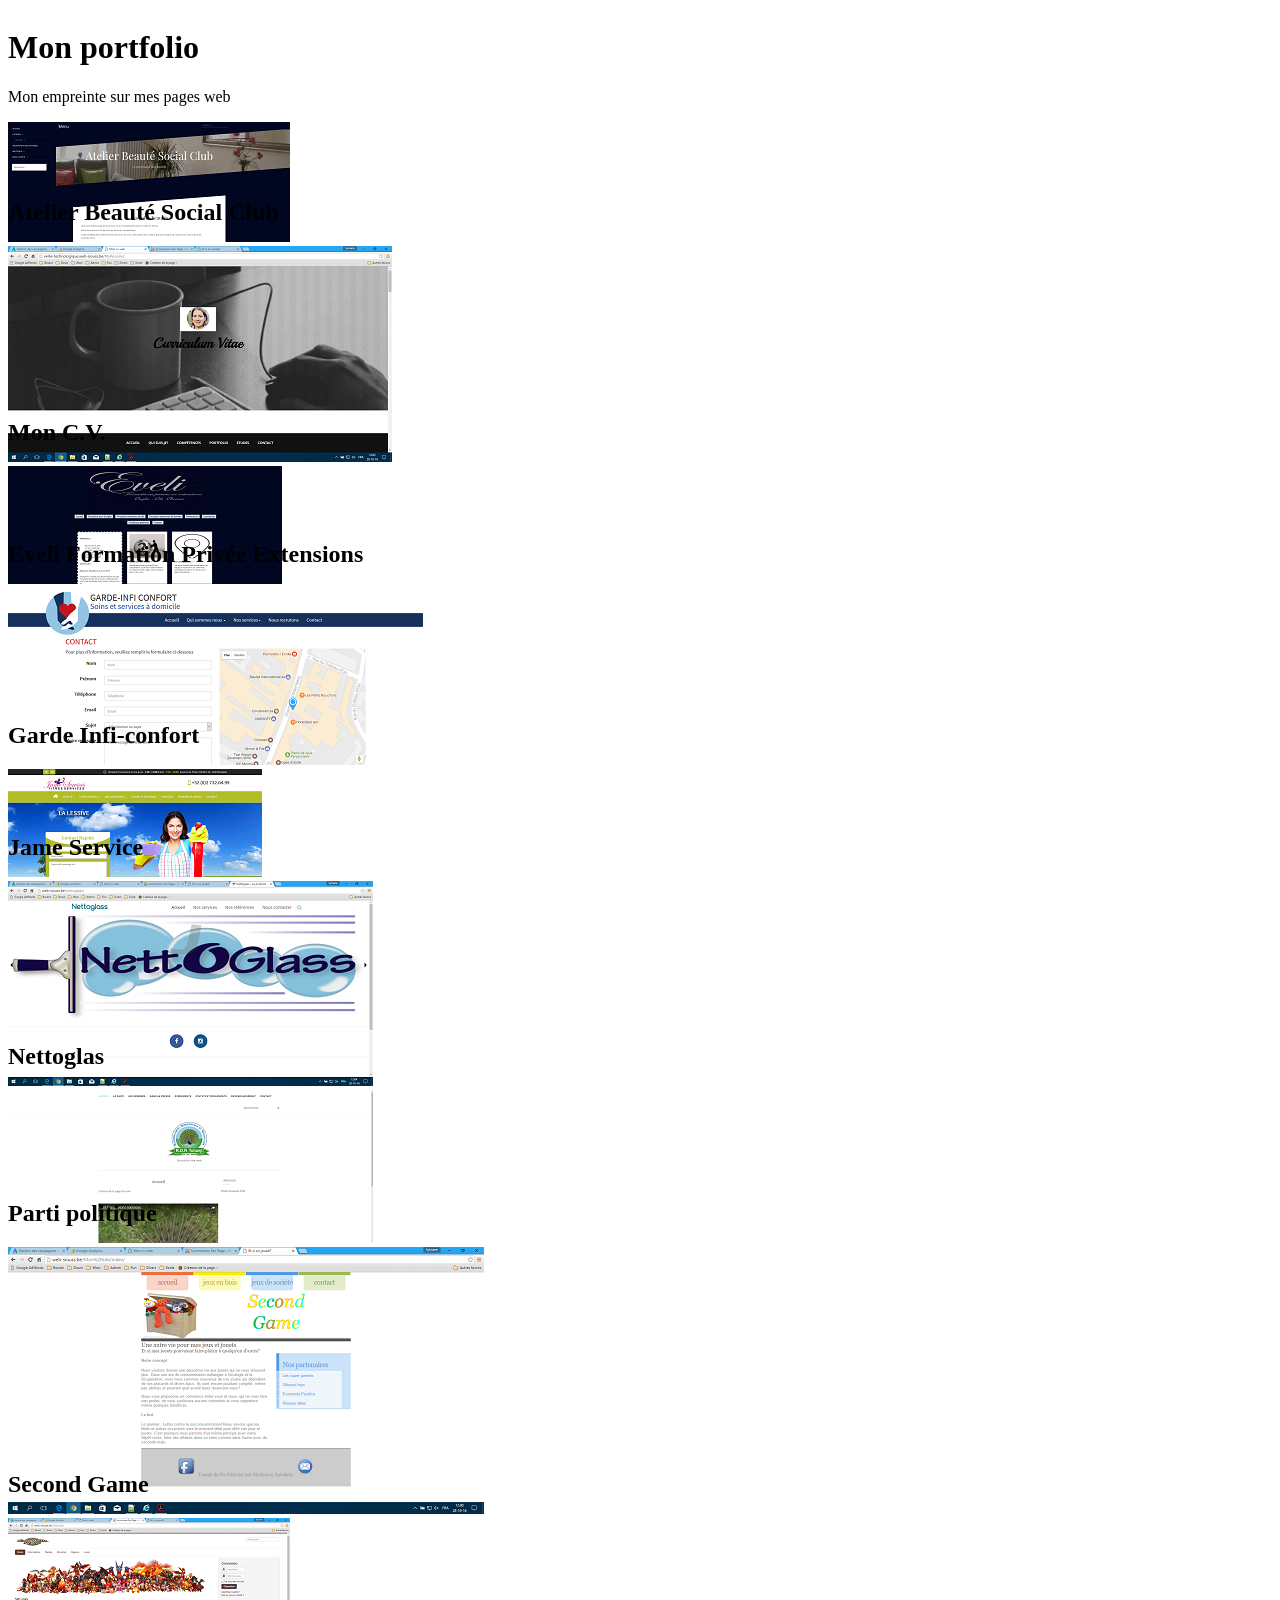
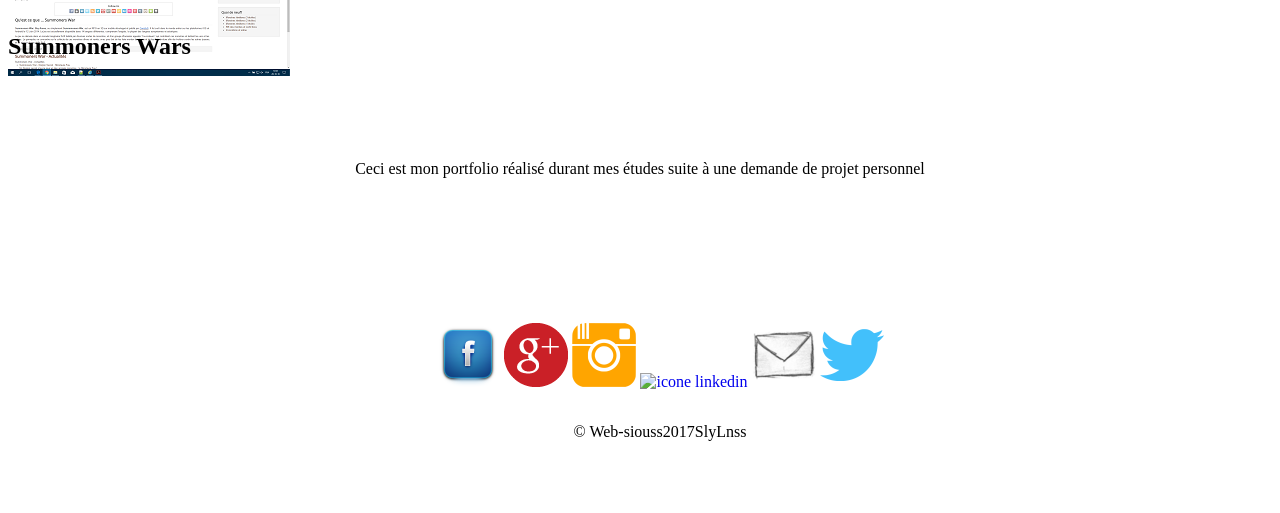
==== portfolio.html @ 4d8e963a "premiere mise a jour" ====
<!DOCTYPE html>
<html>
<head>
	<title>Portfolio</title>
	<meta charset="utf-8" />
	<link rel="stylesheet" href="portfolio.css" />
</head>

<body>
<div class="global">
	<div class="main">
		<h1>Mon portfolio</h1>
		<div class="header">
			<div class="presentation" data-width="400"><p>Mon empreinte sur mes pages web</p></div>
		</div>
		<article class="affiche" data-width="282">
			<h2>Atelier Beauté Social Club</h2>
			<a href="http://web-siouss.be" class="image" target="_blank"><img src="images/absc.png" alt="site absc" /></a>
		</article>
		<article class="affiche" data-width="384">
			<h2>Mon C.V.</h2>
			<a href="http://web-siouss.be" class="image" target="_blank"><img src="images/cv.png" alt="site cv" /></a>
		</article>
		<article class="affiche" data-width="274">
			<h2>Eveli Formation Privée Extensions</h2>
			<a href="http://web-siouss.be" class="image" target="_blank"><img src="images/efpe.png" alt="site efpe" /></a>
		</article>
		<article class="affiche" data-width="415">
			<h2>Garde Infi-confort</h2>
			<a href="http://web-siouss.be" class="image" target="_blank"><img src="images/gic.png" alt="site gic" /></a>
		</article>
		<article class="affiche" data-width="254">
			<h2>Jame Service</h2>
			<a href="http://web-siouss.be" class="image" target="_blank"><img src="images/jame.png" alt="site jame" /></a>
		</article>
		<article class="affiche" data-width="365">
			<h2>Nettoglas</h2>
			<a href="http://web-siouss.be" class="image" target="_blank"><img src="images/netto.png" alt="site netto" /></a>
		</article> 
		<article class="affiche" data-width="282">
			<h2>Parti politique</h2>
			<a href="http://web-siouss.be" class="image" target="_blank"><img src="images/rda.png" alt="site rda" /></a>
		</article>
		<article class="affiche" data-width="384">
			<h2>Second Game</h2>
			<a href="http://web-siouss.be" class="image" target="_blank"><img src="images/second game.png" alt="site second game" /></a>
		</article>
		<article class="affiche" data-width="476">
			<h2>Summoners Wars</h2>
			<a href="http://web-siouss.be" class="image" target="_blank"><img src="images/summoners.png" alt="site summoners" /></a>
		</article>
	</div>
	<div id="footer">
		<div class="résumé">
			<p>Ceci est mon portfolio réalisé durant mes études suite à une demande de projet personnel</p>
		</div>
		<div class="social">
			<ul class="contact">
				<li><a href="www.facebook.com"><img src="images/fb.png" alt="icone facebook"/></a></li>
				<li><a href="www.google.be"><img src="images/gplus.png" alt="icone google plus"/></a></li>
				<li><a href="www.instagram.com"><img src="images/insta.png" alt="icone instagram"/></a></li>
				<li><a href="www.linkedin.com"><img src="images/linkedin.ico" alt="icone linkedin"/></a></li>
				<li><a href="mailto:alonsious01@web-siouss.be"><img src="images/mail.png" alt="icone mail"/></a></li>
				<li><a href="www.twitter.com"><img src="images/twitter.png" alt="icone twitter"/></a></li>
			</ul>
			<ul class="copyright">
				<li>&copy; Web-siouss</li><li>2017</li><li>SlyLnss</li>
			</ul>
		</div>
	</div>
</div>

	<script src="portfolio.js" type="text/javascript"></script>
</body>
</html>
---- portfolio.css ----
.global{
	position: relative;
	z-index:1;
}

.main{
	overflow: hidden;
}

.affiche{
	display:block;
	position: relative;
}

.affiche h2{
	position:absolute;
	bottom: 0;
	left: 0;
	z-index: 2;
	width:100%;
}

.affiche img{
	position:block;
	z-index: 1;
} 

a{
	text-decoration:none;
}

ul li{
	text-decoration:none;
	display:inline-block;
}

#footer {
	padding: 4em 1em;
	text-align: center;
}

#footer .social {
	border-top: solid 1px rgba(255, 255, 255, 0.1);
	margin: 4em 0 0 0;
	padding: 4em 0 0 0;
}

#footer .copyright {
	margin: 2em 0 0 0;
}
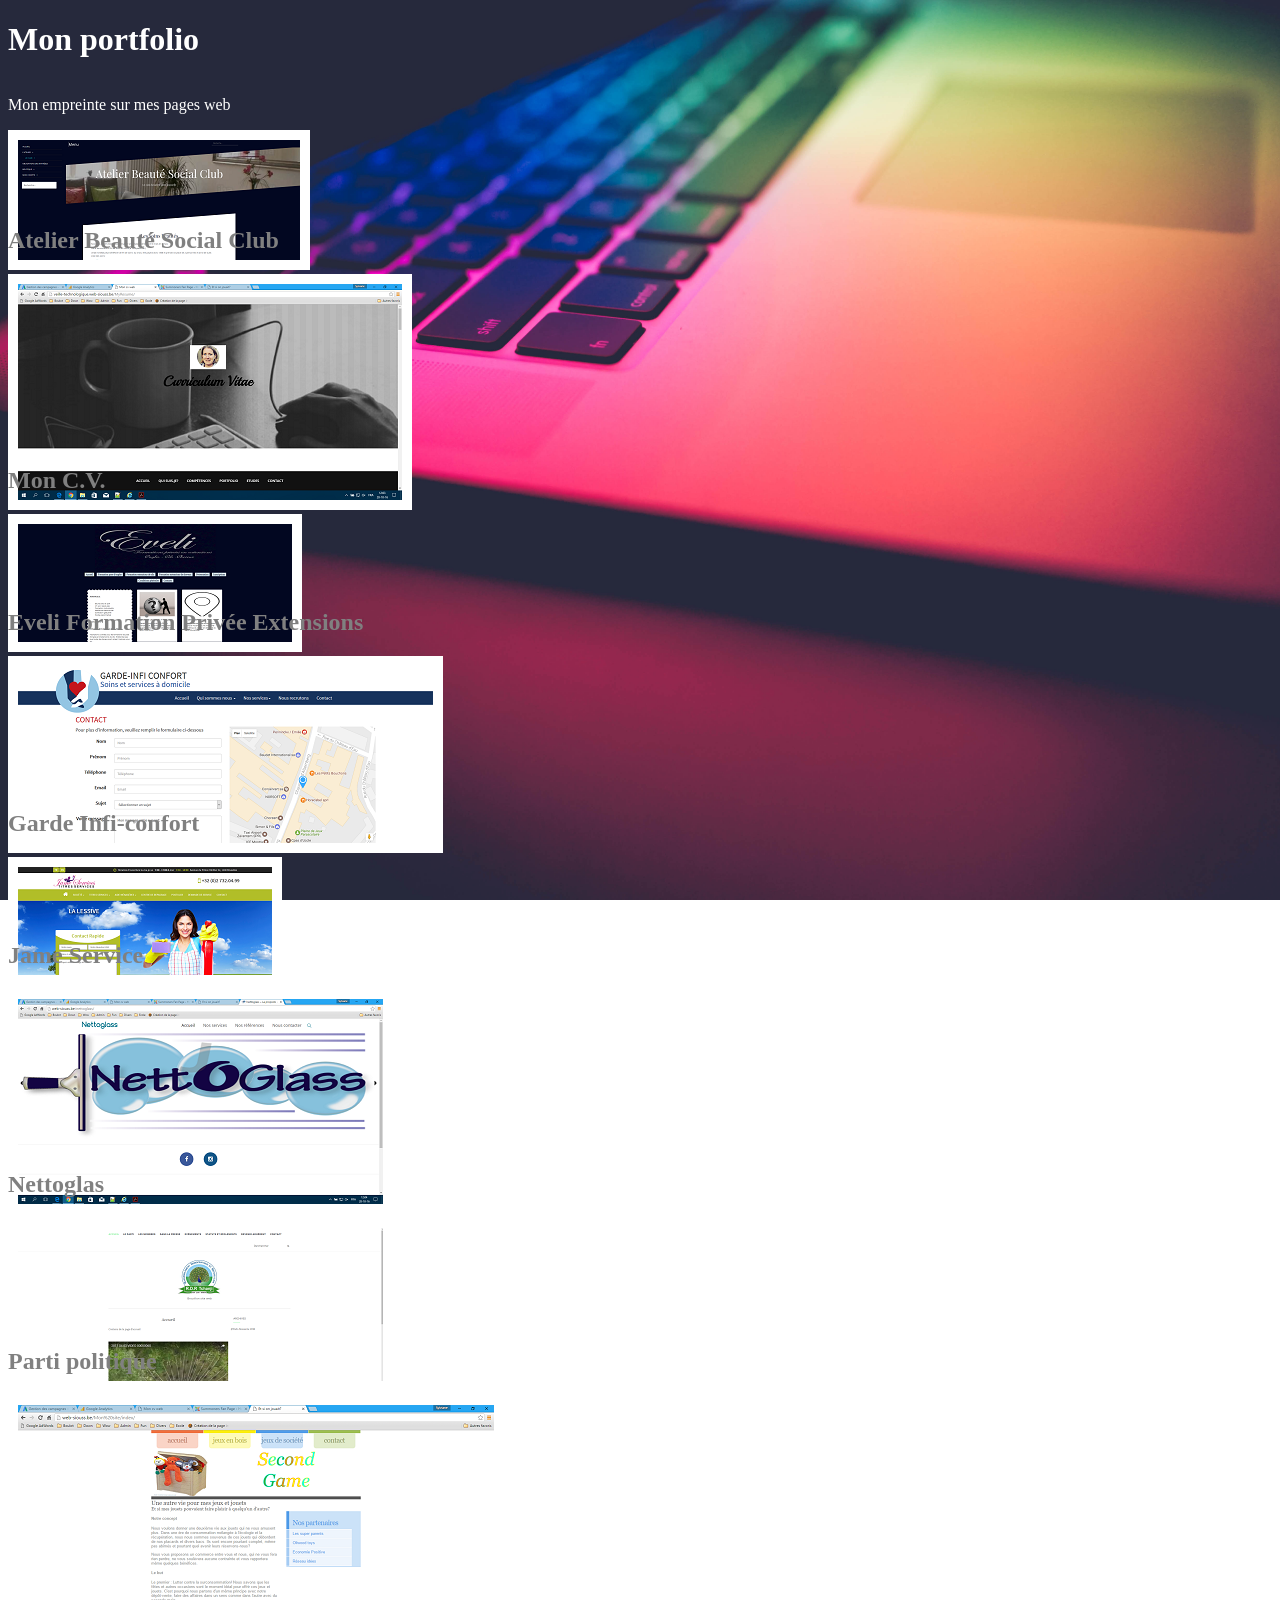
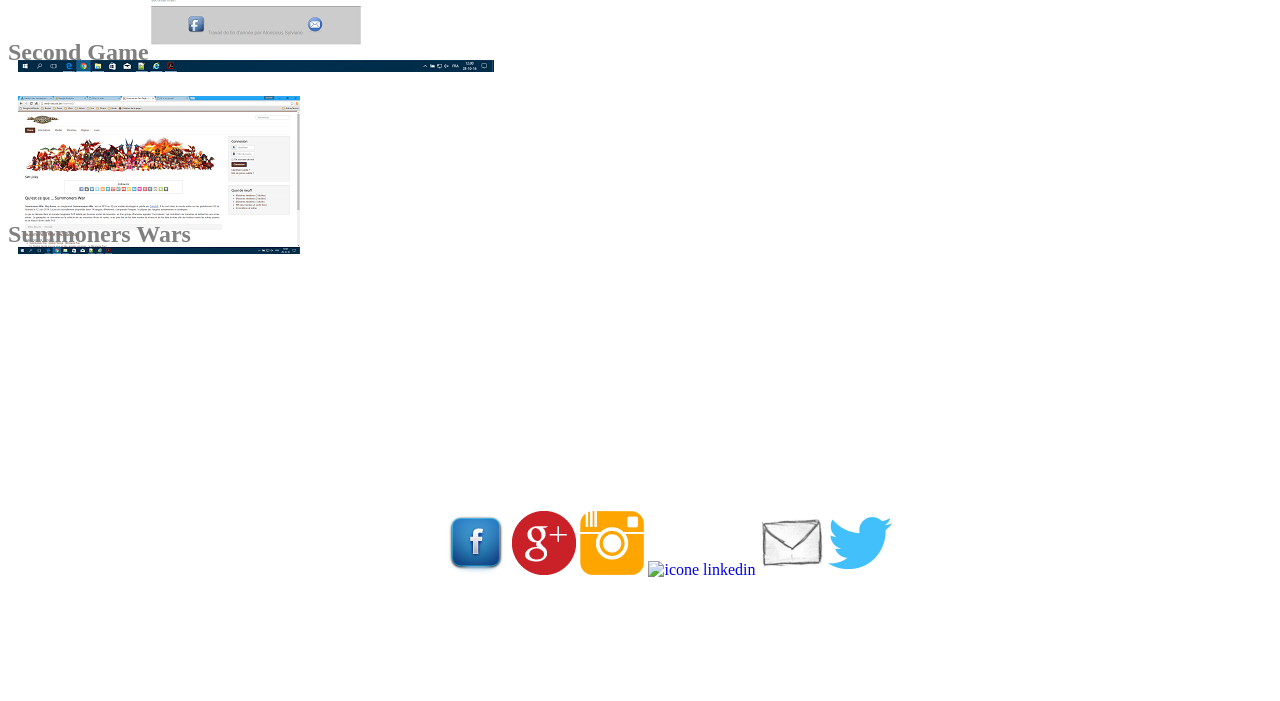
==== commit cc318815: "avancée onepage" ====
--- a/portfolio.html
+++ b/portfolio.html
@@ -6,10 +6,10 @@
 	<link rel="stylesheet" href="portfolio.css" />
 </head>
 
-<body>
+<body class="parallax">
 <div class="global">
-	<div class="main">
-		<h1>Mon portfolio</h1>
+	<h1>Mon portfolio</h1>
+	<div class="main">		
 		<div class="header">
 			<div class="presentation" data-width="400"><p>Mon empreinte sur mes pages web</p></div>
 		</div>
@@ -64,7 +64,7 @@
 				<li><a href="www.twitter.com"><img src="images/twitter.png" alt="icone twitter"/></a></li>
 			</ul>
 			<ul class="copyright">
-				<li>&copy; Web-siouss</li><li>2017</li><li>SlyLnss</li>
+				<li>&copy; Web-siouss</li><li> 2017</li><li>SlyLnss</li>
 			</ul>
 		</div>
 	</div>
--- a/portfolio.css
+++ b/portfolio.css
@@ -1,14 +1,30 @@
+body{
+	height:100%;
+	width:100%;
+}
+
+.parallax{
+	background-image: url("images/bg.jpg");
+	background-attachment:fixed;
+	background-position:center;
+	background-repeat:no-repeat;
+	background-size:cover;
+	height:100%;
+}
+
 .global{
 	position: relative;
 	z-index:1;
+	color:white;
 }
 
 .main{
-	overflow: hidden;
+	overflow:hidden;
+	height:50%;
+	width:300%;
 }
 
 .affiche{
-	display:block;
 	position: relative;
 }
 
@@ -17,12 +33,13 @@
 	bottom: 0;
 	left: 0;
 	z-index: 2;
-	width:100%;
+	color:gray;
 }
 
 .affiche img{
 	position:block;
 	z-index: 1;
+	border: white 10px solid;
 } 
 
 a{
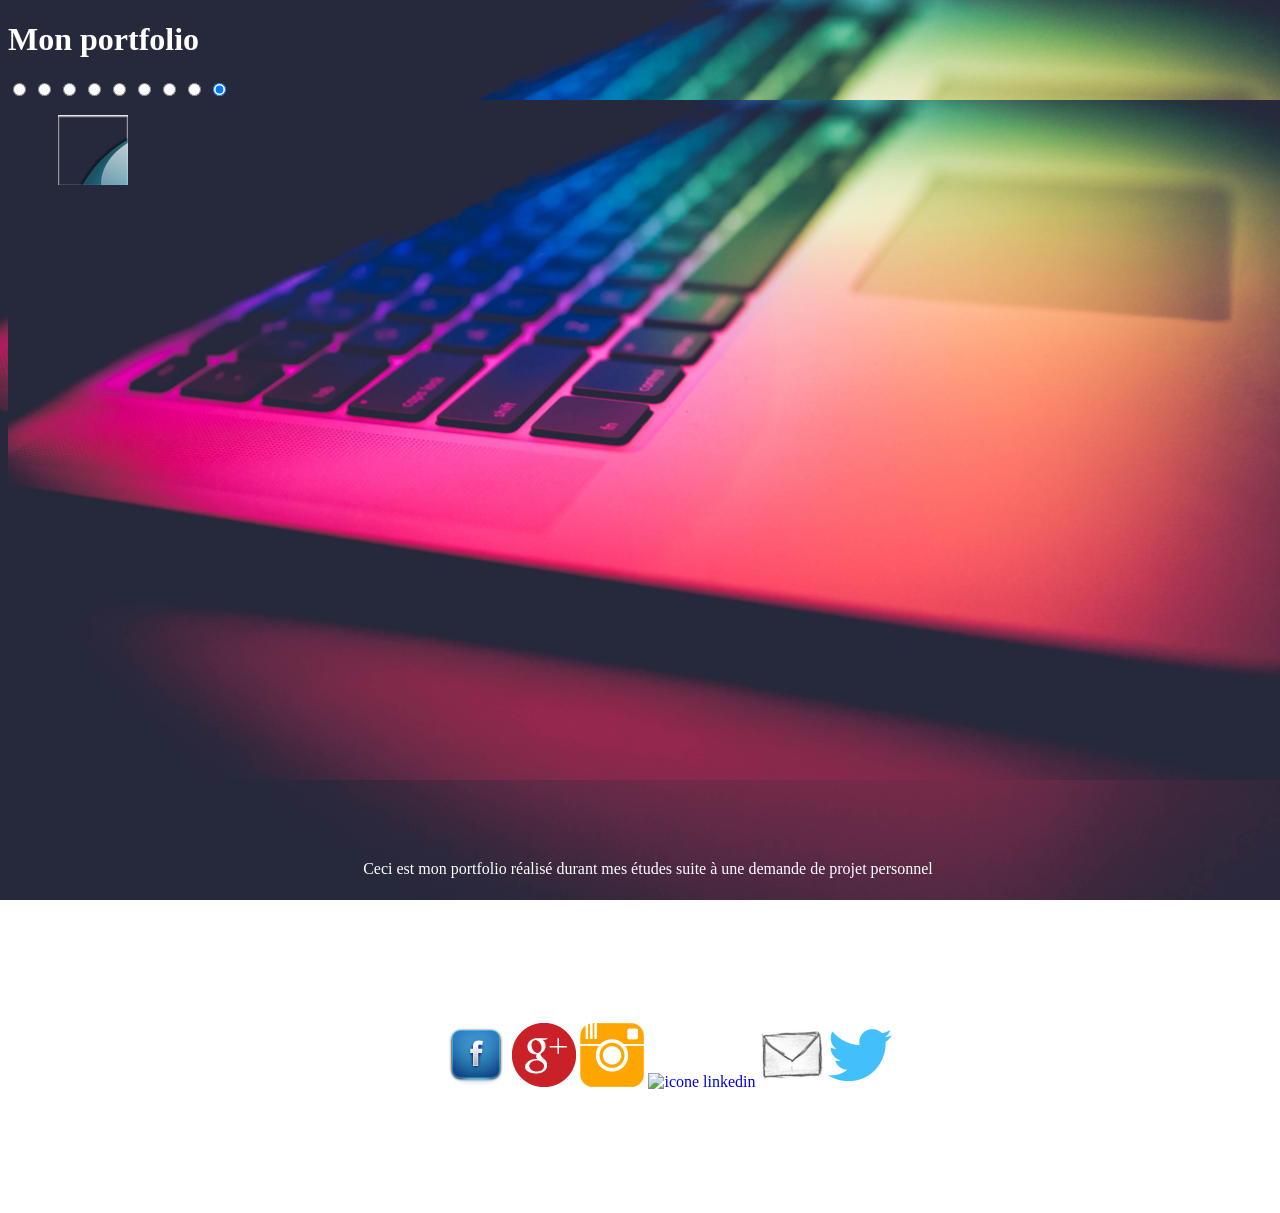
==== commit 0273c0fa: "avancée div affiche" ====
--- a/portfolio.html
+++ b/portfolio.html
@@ -9,46 +9,48 @@
 <body class="parallax">
 <div class="global">
 	<h1>Mon portfolio</h1>
-	<div class="main">		
+	<div class="main">
+	<input id="a_1" type="radio" name="p" class="sel_page_1" checked="checked" />
+	<input id="a_2" type="radio" name="p" class="sel_page_2" checked="checked" />
+	<input id="a_3" type="radio" name="p" class="sel_page_3" checked="checked" />
+	<input id="a_4" type="radio" name="p" class="sel_page_4" checked="checked" />
+	<input id="a_5" type="radio" name="p" class="sel_page_5" checked="checked" />
+	<input id="a_6" type="radio" name="p" class="sel_page_6" checked="checked" />
+	<input id="a_7" type="radio" name="p" class="sel_page_7" checked="checked" />
+	<input id="a_8" type="radio" name="p" class="sel_page_8" checked="checked" />
+	<input id="a_9" type="radio" name="p" class="sel_page_9" checked="checked" />	
+	<label for="a_1" class="contr c1"></label> 
+	<label for="a_2" class="contr c2"></label>
+	<label for="a_3" class="contr c3"></label>
+	<label for="a_4" class="contr c4"></label>
+	<label for="a_5" class="contr c5"></label>
+	<label for="a_6" class="contr c6"></label>
+	<label for="a_7" class="contr c7"></label>
+	<label for="a_8" class="contr c8"></label>
+	<label for="a_9" class="contr c9"></label>	
 		<div class="header">
-			<div class="presentation" data-width="400"><p>Mon empreinte sur mes pages web</p></div>
+			<div class="presentation"></div>
+		<ul>
+			<li><div>Atelier Beauté Social Club</div>
+			<a href="http://web-siouss.be" class="image" target="_blank"><img src="images/absc.png" alt="site absc" /></a></li>
+			<li><div>Mon C.V.</div>
+			<a href="http://web-siouss.be" class="image" target="_blank"><img src="images/cv.png" alt="site cv" /></a></li>
+			<li><div>Eveli Formation Privée Extensions</div>
+			<a href="http://web-siouss.be" class="image" target="_blank"><img src="images/efpe.png" alt="site efpe" /></a></li>
+			<li><div>Garde Infi-confort</div>
+			<a href="http://web-siouss.be" class="image" target="_blank"><img src="images/gic.png" alt="site gic" /></a></li>
+			<li><div>Jame Service</div>
+			<a href="http://web-siouss.be" class="image" target="_blank"><img src="images/jame.png" alt="site jame" /></a></li>
+			<li><div>Nettoglas</div>
+			<a href="http://web-siouss.be" class="image" target="_blank"><img src="images/netto.png" alt="site netto" /></a></li> 
+			<li><div>Parti politique</div>
+			<a href="http://web-siouss.be" class="image" target="_blank"><img src="images/rda.png" alt="site rda" /></a></li>
+			<li><div>Second Game</div>
+			<a href="http://web-siouss.be" class="image" target="_blank"><img src="images/second game.png" alt="site second game" /></a></li>
+			<li><div>Summoners Wars</div>
+			<a href="http://web-siouss.be" class="image" target="_blank"><img src="images/summoners.png" alt="site summoners" /></a></li>
+		</ul>
 		</div>
-		<article class="affiche" data-width="282">
-			<h2>Atelier Beauté Social Club</h2>
-			<a href="http://web-siouss.be" class="image" target="_blank"><img src="images/absc.png" alt="site absc" /></a>
-		</article>
-		<article class="affiche" data-width="384">
-			<h2>Mon C.V.</h2>
-			<a href="http://web-siouss.be" class="image" target="_blank"><img src="images/cv.png" alt="site cv" /></a>
-		</article>
-		<article class="affiche" data-width="274">
-			<h2>Eveli Formation Privée Extensions</h2>
-			<a href="http://web-siouss.be" class="image" target="_blank"><img src="images/efpe.png" alt="site efpe" /></a>
-		</article>
-		<article class="affiche" data-width="415">
-			<h2>Garde Infi-confort</h2>
-			<a href="http://web-siouss.be" class="image" target="_blank"><img src="images/gic.png" alt="site gic" /></a>
-		</article>
-		<article class="affiche" data-width="254">
-			<h2>Jame Service</h2>
-			<a href="http://web-siouss.be" class="image" target="_blank"><img src="images/jame.png" alt="site jame" /></a>
-		</article>
-		<article class="affiche" data-width="365">
-			<h2>Nettoglas</h2>
-			<a href="http://web-siouss.be" class="image" target="_blank"><img src="images/netto.png" alt="site netto" /></a>
-		</article> 
-		<article class="affiche" data-width="282">
-			<h2>Parti politique</h2>
-			<a href="http://web-siouss.be" class="image" target="_blank"><img src="images/rda.png" alt="site rda" /></a>
-		</article>
-		<article class="affiche" data-width="384">
-			<h2>Second Game</h2>
-			<a href="http://web-siouss.be" class="image" target="_blank"><img src="images/second game.png" alt="site second game" /></a>
-		</article>
-		<article class="affiche" data-width="476">
-			<h2>Summoners Wars</h2>
-			<a href="http://web-siouss.be" class="image" target="_blank"><img src="images/summoners.png" alt="site summoners" /></a>
-		</article>
 	</div>
 	<div id="footer">
 		<div class="résumé">
--- a/portfolio.css
+++ b/portfolio.css
@@ -20,9 +20,136 @@
 
 .main{
 	overflow:hidden;
-	height:50%;
-	width:300%;
+	position:relative;
+	height:700px;
+	width:100%;
 }
+
+.header{
+	height:100%;
+	overflow:hidden;
+	position:relative;
+}
+
+.contr{
+	background-image: url("images/haut.png");
+	cursor:pointer;
+	height:70px;
+	left:50px;
+	opacity:0.3;
+	position:absolute;
+	top:5%;
+	width:70px;
+	z-index:2;
+	-webkit-transition:opacity linear 0.3s;
+	-ms-transition:opacity linear 0.3s;
+	transition:opacity linear 0.3s;
+	box-shadow:0 1px 2px white inset;
+}
+
+.contr:hover{
+	opacity:1;
+}
+
+
+.sel_page_1:checked ~ .contr.c2, .sel_page_2:checked ~ .contr.c3,.sel_page_3:checked ~ .contr.c4 
+.sel_page_4:checked ~ .contr.c5, .sel_page_5:checked ~ .contr.c6,.sel_page_6:checked ~ .contr.c7
+.sel_page_7:checked ~ .contr.c8, .sel_page_8:checked ~ .contr.c9{
+    background-image:url("images/bas.png");
+    display:block;
+    top:85%;
+}
+.sel_page_9:checked ~ .contr.c8, .sel_page_8:checked ~ .contr.c7,.sel_page_7:checked ~ .contr.c6 
+.sel_page_6:checked ~ .contr.c5, .sel_page_5:checked ~ .contr.c4,.sel_page_4:checked ~ .contr.c3
+.sel_page_3:checked ~ .contr.c2, .sel_page_2:checked ~ .contr.c1{
+    background-image:url("images/haut.png");
+    display:block;
+}
+
+.presentation{
+	background-image:url("images/bg.jpg");
+	height:100%;
+	left:0;
+	overflow:hidden;
+	position:absolute;
+	top:0;
+	width:100%;
+	-webkit-background-size:cover;
+	-ms-background-size:cover;
+	background-size:cover;
+}
+
+.main input:checked ~ .header {
+	-webkit-transition: all linear 1.0s;
+	-ms-transition: all linear 1.0s;
+	transition: all linear 1.0s;
+}
+.sel_page_1:checked ~ .header{
+	background-color: white;
+}
+.sel_page_2:checked ~ .header{
+	background-color: white;
+}
+.sel_page_3:checked ~ .header{
+	background-color: white;
+}
+.sel_page_4:checked ~ .header{
+	background-color: white;
+}
+.sel_page_5:checked ~ .header{
+	background-color: white;
+}
+.sel_page_6:checked ~ .header{
+	background-color: white;
+}
+.sel_page_7:checked ~ .header{
+	background-color: white;
+}
+.sel_page_8:checked ~ .header{
+	background-color: white;
+}
+.sel_page_9:checked ~ .header{
+	background-color: white;
+}
+
+.main input:checked ~ .header .presentation{
+	-webkit-transition: all linear 1.5s;
+	-ms-transition: all linear 1.5s;
+	transition: all linear 1.5s;
+}
+
+.sel_page_1:checked ~ .main .presentation{
+	background-position: 0 0;
+}
+.sel_page_2:checked ~ .main .presentation{
+	background-position: 0 -500px;
+}
+.sel_page_3:checked ~ .main .presentation{
+	background-position: 0 -1000px;
+}
+.sel_page_4:checked ~ .main .presentation{
+	background-position: 0 -1500px;
+}
+.sel_page_5:checked ~ .main .presentation{
+	background-position: 0 -2000px;
+}
+.sel_page_6:checked ~ .main .presentation{
+	background-position: 0 -2500px;
+}
+.sel_page_7:checked ~ .main .presentation{
+	background-position: 0 -3000px;
+}
+.sel_page_8:checked ~ .main .presentation{
+	background-position: 0 -3500px;
+}
+.sel_page_9:checked ~ .main .presentation{
+	background-position: 0 -4000px;
+}
+
+
+
+
+
 
 .affiche{
 	position: relative;
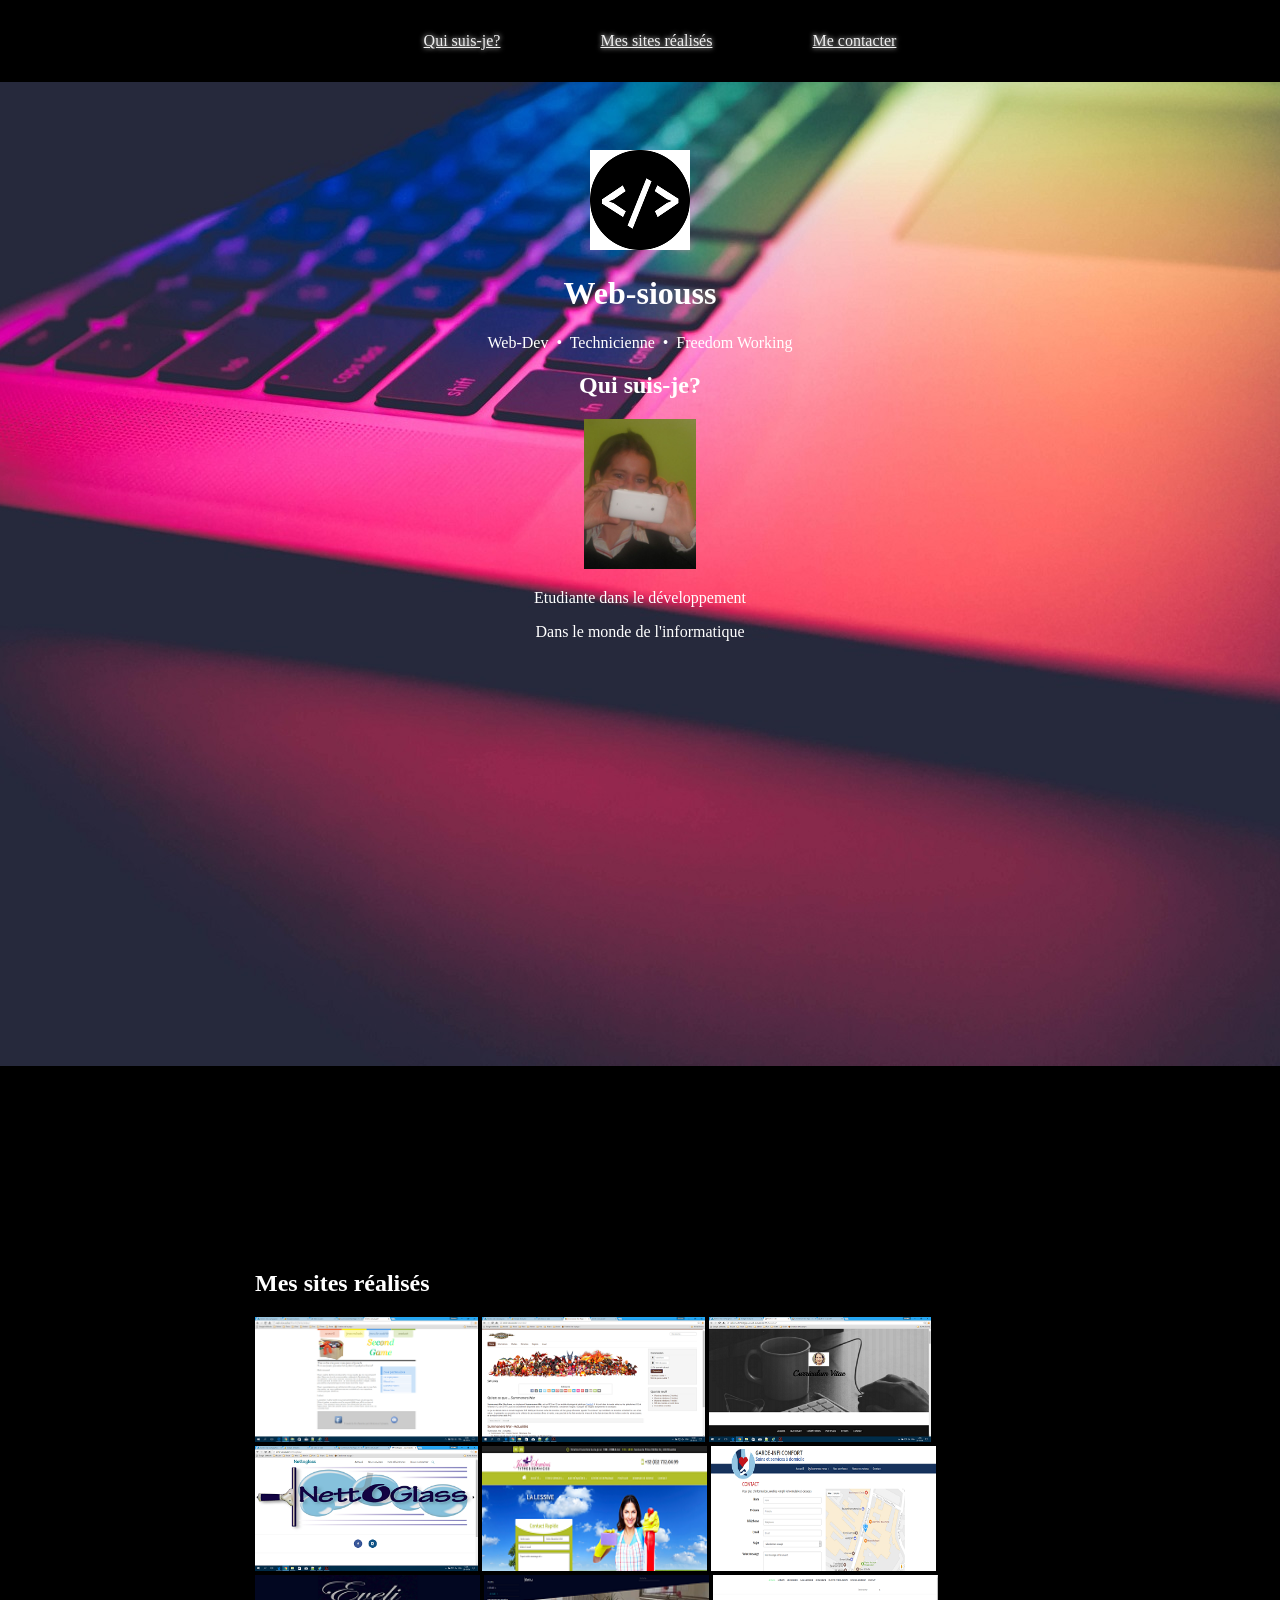
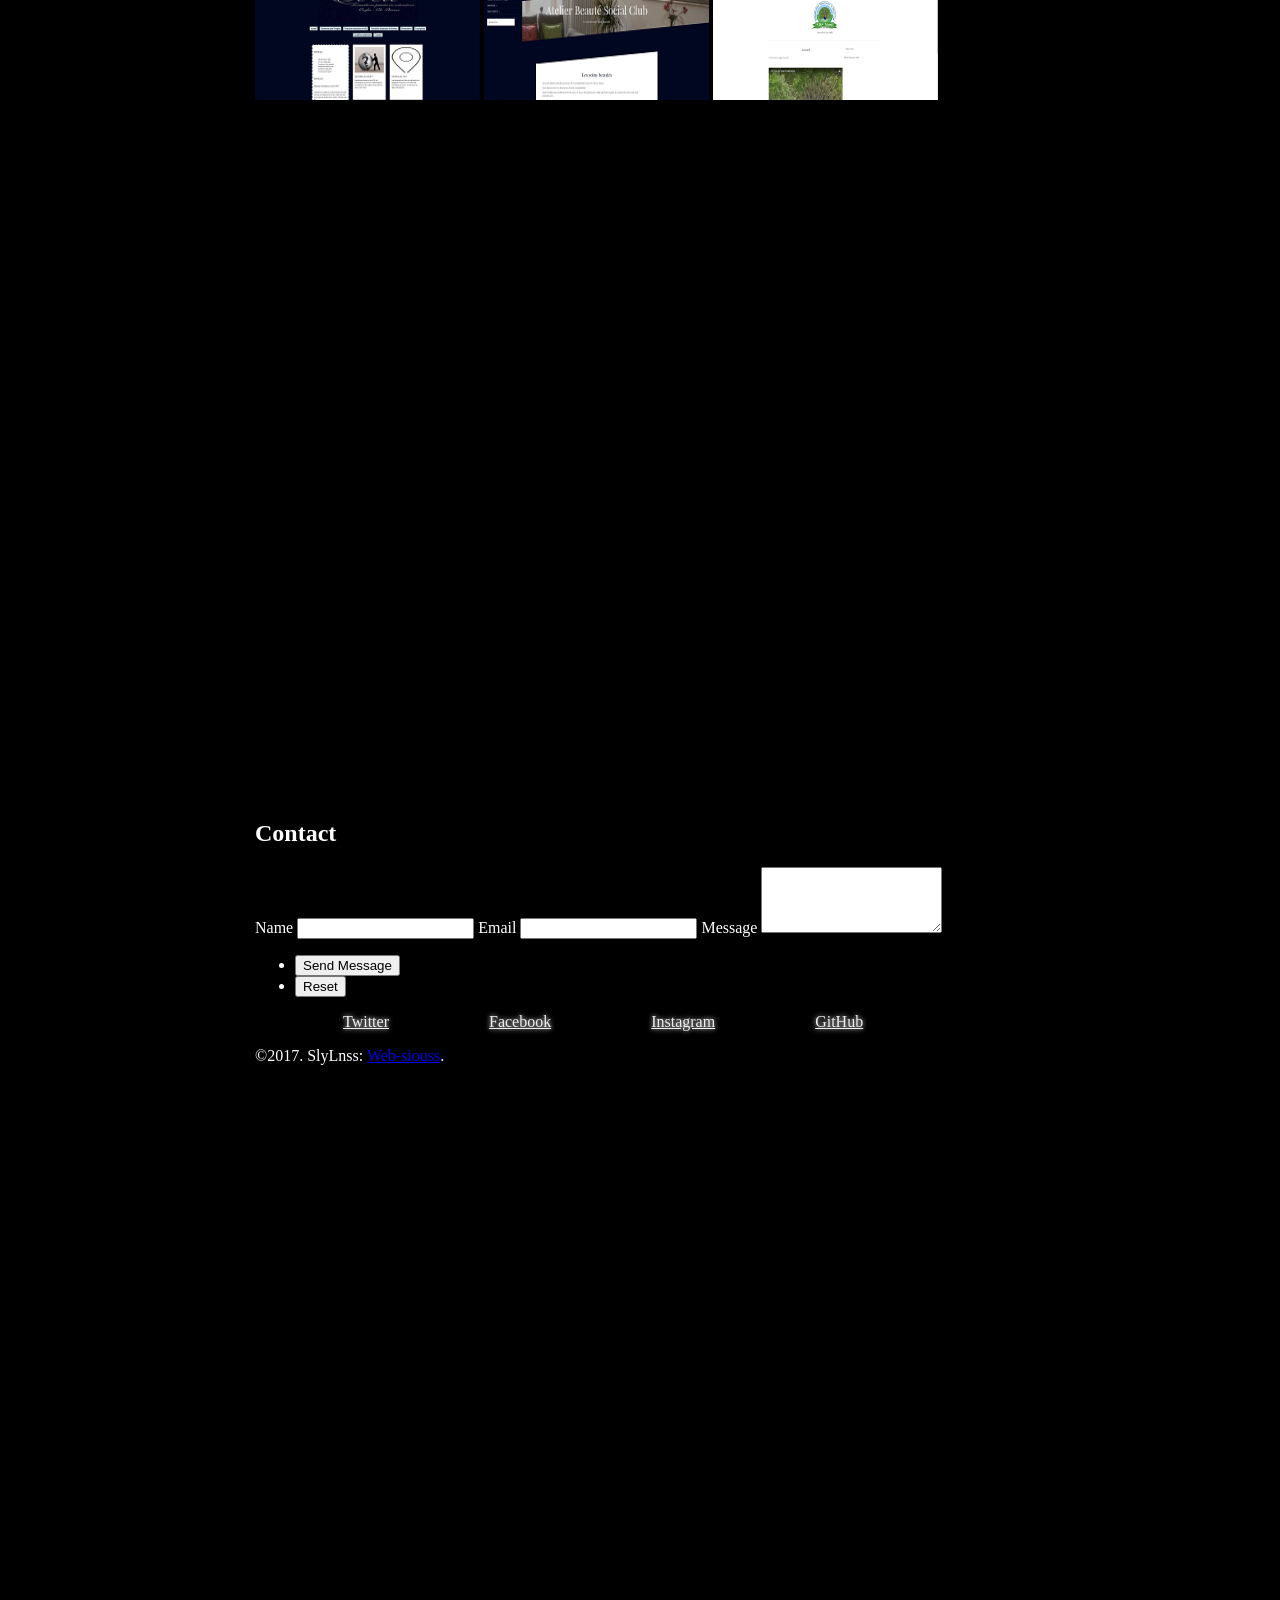
==== commit 72d58118: "avancée projet" ====
--- a/portfolio.html
+++ b/portfolio.html
@@ -3,75 +3,72 @@
 <head>
 	<title>Portfolio</title>
 	<meta charset="utf-8" />
-	<link rel="stylesheet" href="portfolio.css" />
+	<link rel="stylesheet" href="portfolio.css" type="text/css" media="screen" />
 </head>
-
-<body class="parallax">
-<div class="global">
-	<h1>Mon portfolio</h1>
-	<div class="main">
-	<input id="a_1" type="radio" name="p" class="sel_page_1" checked="checked" />
-	<input id="a_2" type="radio" name="p" class="sel_page_2" checked="checked" />
-	<input id="a_3" type="radio" name="p" class="sel_page_3" checked="checked" />
-	<input id="a_4" type="radio" name="p" class="sel_page_4" checked="checked" />
-	<input id="a_5" type="radio" name="p" class="sel_page_5" checked="checked" />
-	<input id="a_6" type="radio" name="p" class="sel_page_6" checked="checked" />
-	<input id="a_7" type="radio" name="p" class="sel_page_7" checked="checked" />
-	<input id="a_8" type="radio" name="p" class="sel_page_8" checked="checked" />
-	<input id="a_9" type="radio" name="p" class="sel_page_9" checked="checked" />	
-	<label for="a_1" class="contr c1"></label> 
-	<label for="a_2" class="contr c2"></label>
-	<label for="a_3" class="contr c3"></label>
-	<label for="a_4" class="contr c4"></label>
-	<label for="a_5" class="contr c5"></label>
-	<label for="a_6" class="contr c6"></label>
-	<label for="a_7" class="contr c7"></label>
-	<label for="a_8" class="contr c8"></label>
-	<label for="a_9" class="contr c9"></label>	
-		<div class="header">
-			<div class="presentation"></div>
-		<ul>
-			<li><div>Atelier Beauté Social Club</div>
-			<a href="http://web-siouss.be" class="image" target="_blank"><img src="images/absc.png" alt="site absc" /></a></li>
-			<li><div>Mon C.V.</div>
-			<a href="http://web-siouss.be" class="image" target="_blank"><img src="images/cv.png" alt="site cv" /></a></li>
-			<li><div>Eveli Formation Privée Extensions</div>
-			<a href="http://web-siouss.be" class="image" target="_blank"><img src="images/efpe.png" alt="site efpe" /></a></li>
-			<li><div>Garde Infi-confort</div>
-			<a href="http://web-siouss.be" class="image" target="_blank"><img src="images/gic.png" alt="site gic" /></a></li>
-			<li><div>Jame Service</div>
-			<a href="http://web-siouss.be" class="image" target="_blank"><img src="images/jame.png" alt="site jame" /></a></li>
-			<li><div>Nettoglas</div>
-			<a href="http://web-siouss.be" class="image" target="_blank"><img src="images/netto.png" alt="site netto" /></a></li> 
-			<li><div>Parti politique</div>
-			<a href="http://web-siouss.be" class="image" target="_blank"><img src="images/rda.png" alt="site rda" /></a></li>
-			<li><div>Second Game</div>
-			<a href="http://web-siouss.be" class="image" target="_blank"><img src="images/second game.png" alt="site second game" /></a></li>
-			<li><div>Summoners Wars</div>
-			<a href="http://web-siouss.be" class="image" target="_blank"><img src="images/summoners.png" alt="site summoners" /></a></li>
-		</ul>
+<body>
+	<span id="s1"></span>
+	<span id="s2"></span>
+	<span id="s3"></span>
+	<div id="wrapper">
+		<div id="slide1">
+			<div class="slide_inside">
+				<div class="logo"><img src="images/dev.png"/></div>
+				<h1>Web-siouss</h1>
+				<p> Web-Dev &nbsp;&bull;&nbsp; Technicienne &nbsp;&bull;&nbsp; Freedom Working</p>
+			<nav>
+				<ul>
+					<li><a href="#s1">Qui suis-je?</a></li>				
+					<li><a href="#s2">Mes sites réalisés</a></li>
+					<li><a href="#s3">Me contacter</a></li>
+				</ul>
+			</nav>			
+			<h2 class="major">Qui suis-je?</h2>
+			<span class="image main"><img src="images/moi.jpg" alt="photo de moi" height="150px" /></span>
+			<p>Etudiante dans le développement</p>
+			<p>Dans le monde de l'informatique</p>
+			</div>
+		</div>
+		<div id="slide2">
+			<div class="slide_inside">
+				<h2 class="major">Mes sites réalisés</h2>
+				<a href="http://web-siouss.be"><img src="images/second game.png" alt="second game" height="125px"/></a>
+				<a href="http://web-siouss.be"><img src="images/summoners.png" alt="summoners wars" height="125px"/></a>
+				<a href="http://web-siouss.be"><img src=" images/cv.png" alt="cv" height="125px"/></a>
+				<a href="http://web-siouss.be"><img src=" images/netto.png" alt="nettoglas" height="125px"/></a>
+				<a href="http://web-siouss.be"><img src=" images/jame.png" alt="jameservice" height="125px" width="225px"/></a>
+				<a href="http://web-siouss.be"><img src=" images/gic.png" alt="gardeinficonfort" height="125px" width="225px"/></a>
+				<a href="http://web-siouss.be"><img src=" images/efpe.png" alt="efpe" height="125px" width="225px"/></a>
+				<a href="http://web-siouss.be"><img src=" images/absc.png" alt="absc" height="125px" width="225px"/></a>
+				<a href="http://web-siouss.be"><img src=" images/rda.png" alt="rda" height="125px" width="225px"/></a>
+			</div>
+		</div>
+		<div id="slide3">
+			<div class="slide_inside">
+				<h2 class="major">Contact</h2>
+				<form method="post" action="#">
+					<label for="name">Name</label>
+					<input type="text" name="name" id="name" />
+					<label for="email">Email</label>
+					<input type="text" name="email" id="email" />
+					<label for="message">Message</label>
+					<textarea name="message" id="message" rows="4"></textarea>
+					<ul class="actions">
+					<li><input type="submit" value="Send Message" class="special" /></li>
+					<li><input type="reset" value="Reset" /></li>
+					</ul>
+				</form>
+				<div id="nav">
+					<ul>
+						<li><a href="#" class="icon fa-twitter"><span class="label">Twitter</span></a></li>
+						<li><a href="#" class="icon fa-facebook"><span class="label">Facebook</span></a></li>
+						<li><a href="#" class="icon fa-instagram"><span class="label">Instagram</span></a></li>
+						<li><a href="#" class="icon fa-github"><span class="label">GitHub</span></a></li>
+					</ul>
+				</div>
+				<span class="copyright">&copy;2017. SlyLnss: 
+				<a href="http://web-siouss.be">Web-siouss</a>.</span>
+			</div>
 		</div>
 	</div>
-	<div id="footer">
-		<div class="résumé">
-			<p>Ceci est mon portfolio réalisé durant mes études suite à une demande de projet personnel</p>
-		</div>
-		<div class="social">
-			<ul class="contact">
-				<li><a href="www.facebook.com"><img src="images/fb.png" alt="icone facebook"/></a></li>
-				<li><a href="www.google.be"><img src="images/gplus.png" alt="icone google plus"/></a></li>
-				<li><a href="www.instagram.com"><img src="images/insta.png" alt="icone instagram"/></a></li>
-				<li><a href="www.linkedin.com"><img src="images/linkedin.ico" alt="icone linkedin"/></a></li>
-				<li><a href="mailto:alonsious01@web-siouss.be"><img src="images/mail.png" alt="icone mail"/></a></li>
-				<li><a href="www.twitter.com"><img src="images/twitter.png" alt="icone twitter"/></a></li>
-			</ul>
-			<ul class="copyright">
-				<li>&copy; Web-siouss</li><li> 2017</li><li>SlyLnss</li>
-			</ul>
-		</div>
-	</div>
-</div>
-
-	<script src="portfolio.js" type="text/javascript"></script>
 </body>
 </html>
--- a/portfolio.css
+++ b/portfolio.css
@@ -1,194 +1,90 @@
 body{
-	height:100%;
-	width:100%;
+	margin: 0; 
+	padding: 0; 
+	overflow: hidden; 
+	color: #fff;
+	background: #000;
 }
+#wrapper{
+	position: relative;
+	top: 0;
+	transition: top 1.4s cubic-bezier(.49,.22,.52,1.35);
+}
+nav{
+	position: fixed;
+	top: 0;
+	left: 0; 
+	right: 0;
+	padding: 1em 0;
+	margin: 0;
+	text-align: center;
+	background: #000;
+}
+nav li{
+	display: inline;
+	margin:0;
+}
+nav a{
+	display: inline-block;
+	margin: 0 3em;
+	color: #eee;
+	text-shadow: 0 0 5px #fff;
+	transition: all 1s;
+}
+#slide1, #slide2, #slide3{
+	height: 1000px;
+	padding-top:100px;
+	transition: background-position 1.4s  cubic-bezier(.49,.22,.52,1.35);
+}
+#slide1{ background: url(images/bg.jpg) center 0 no-repeat fixed; }
+#slide2{ background: url(images/bg.jpg) center 0 no-repeat fixed; }
+#slide3{ background: url(images/bg.jpg) center 0 no-repeat fixed; }
+.slide_inside{
+	width: 770px;
+	margin: 0 auto;
+	position: relative;
+	background-color: rgba(0, 0, 0, .6);
+	padding: 50px;
+}
+#slide1 .slide_inside{
+	text-align: center;
+	background-color: transparent;
+}
+#slide2 .slide_inside p{
+	width: 500px;
+	text-align: justify;
+}
+#slide3 .slide_inside{
+	margin-top: 50px;
+}
+#s2:target ~ #wrapper {
+	top:-1000px;
+} 
+#s2:target ~ #wrapper #slide1 { background-position: 50% 36%; }
+#s2:target ~ #wrapper #slide2 { background-position: 50% 0%; }
+#s2:target ~ #wrapper #slide3 { background-position: 50% -30%; }
+#s2:target ~ #wrapper nav li:first-child + li a {
+	text-shadow: 0 0 5px #eca603, 0 0 5px #eca603, 0 0 5px #eca603, 0 0 5px #eca603;
+}
+#s1:target ~ #wrapper { top:0px; }
+#s1:target ~ #wrapper nav li:first-child a { text-shadow: 0 0 5px #eca603, 0 0 5px #eca603, 0 0 5px #eca603, 0 0 5px #eca603; }
+#s1:target ~ #wrapper #slide1 { background-position: 50% 0%; }
+#s1:target ~ #wrapper #slide2 { background-position: 50% -35%; }
+#s1:target ~ #wrapper #slide3 { background-position: 50% -60%; }
+#s3:target ~ #wrapper { top:-2150px; }
+#s3:target ~ #wrapper nav li:last-child a { text-shadow: 0 0 5px #eca603, 0 0 5px #eca603, 0 0 5px #eca603, 0 0 5px #eca603; }
+#s3:target ~ #wrapper #slide1 { background-position: 50% 60%; }
+#s3:target ~ #wrapper #slide2 { background-position: 50% 35%; }
+#s3:target ~ #wrapper #slide3 { background-position: 50% 0%; }
 
-.parallax{
-	background-image: url("images/bg.jpg");
-	background-attachment:fixed;
-	background-position:center;
-	background-repeat:no-repeat;
-	background-size:cover;
-	height:100%;
+#nav li{
+	display: inline;
+	margin:0;
 }
-
-.global{
-	position: relative;
-	z-index:1;
-	color:white;
-}
-
-.main{
-	overflow:hidden;
-	position:relative;
-	height:700px;
-	width:100%;
-}
-
-.header{
-	height:100%;
-	overflow:hidden;
-	position:relative;
-}
-
-.contr{
-	background-image: url("images/haut.png");
-	cursor:pointer;
-	height:70px;
-	left:50px;
-	opacity:0.3;
-	position:absolute;
-	top:5%;
-	width:70px;
-	z-index:2;
-	-webkit-transition:opacity linear 0.3s;
-	-ms-transition:opacity linear 0.3s;
-	transition:opacity linear 0.3s;
-	box-shadow:0 1px 2px white inset;
-}
-
-.contr:hover{
-	opacity:1;
-}
-
-
-.sel_page_1:checked ~ .contr.c2, .sel_page_2:checked ~ .contr.c3,.sel_page_3:checked ~ .contr.c4 
-.sel_page_4:checked ~ .contr.c5, .sel_page_5:checked ~ .contr.c6,.sel_page_6:checked ~ .contr.c7
-.sel_page_7:checked ~ .contr.c8, .sel_page_8:checked ~ .contr.c9{
-    background-image:url("images/bas.png");
-    display:block;
-    top:85%;
-}
-.sel_page_9:checked ~ .contr.c8, .sel_page_8:checked ~ .contr.c7,.sel_page_7:checked ~ .contr.c6 
-.sel_page_6:checked ~ .contr.c5, .sel_page_5:checked ~ .contr.c4,.sel_page_4:checked ~ .contr.c3
-.sel_page_3:checked ~ .contr.c2, .sel_page_2:checked ~ .contr.c1{
-    background-image:url("images/haut.png");
-    display:block;
-}
-
-.presentation{
-	background-image:url("images/bg.jpg");
-	height:100%;
-	left:0;
-	overflow:hidden;
-	position:absolute;
-	top:0;
-	width:100%;
-	-webkit-background-size:cover;
-	-ms-background-size:cover;
-	background-size:cover;
-}
-
-.main input:checked ~ .header {
-	-webkit-transition: all linear 1.0s;
-	-ms-transition: all linear 1.0s;
-	transition: all linear 1.0s;
-}
-.sel_page_1:checked ~ .header{
-	background-color: white;
-}
-.sel_page_2:checked ~ .header{
-	background-color: white;
-}
-.sel_page_3:checked ~ .header{
-	background-color: white;
-}
-.sel_page_4:checked ~ .header{
-	background-color: white;
-}
-.sel_page_5:checked ~ .header{
-	background-color: white;
-}
-.sel_page_6:checked ~ .header{
-	background-color: white;
-}
-.sel_page_7:checked ~ .header{
-	background-color: white;
-}
-.sel_page_8:checked ~ .header{
-	background-color: white;
-}
-.sel_page_9:checked ~ .header{
-	background-color: white;
-}
-
-.main input:checked ~ .header .presentation{
-	-webkit-transition: all linear 1.5s;
-	-ms-transition: all linear 1.5s;
-	transition: all linear 1.5s;
-}
-
-.sel_page_1:checked ~ .main .presentation{
-	background-position: 0 0;
-}
-.sel_page_2:checked ~ .main .presentation{
-	background-position: 0 -500px;
-}
-.sel_page_3:checked ~ .main .presentation{
-	background-position: 0 -1000px;
-}
-.sel_page_4:checked ~ .main .presentation{
-	background-position: 0 -1500px;
-}
-.sel_page_5:checked ~ .main .presentation{
-	background-position: 0 -2000px;
-}
-.sel_page_6:checked ~ .main .presentation{
-	background-position: 0 -2500px;
-}
-.sel_page_7:checked ~ .main .presentation{
-	background-position: 0 -3000px;
-}
-.sel_page_8:checked ~ .main .presentation{
-	background-position: 0 -3500px;
-}
-.sel_page_9:checked ~ .main .presentation{
-	background-position: 0 -4000px;
-}
-
-
-
-
-
-
-.affiche{
-	position: relative;
-}
-
-.affiche h2{
-	position:absolute;
-	bottom: 0;
-	left: 0;
-	z-index: 2;
-	color:gray;
-}
-
-.affiche img{
-	position:block;
-	z-index: 1;
-	border: white 10px solid;
-} 
-
-a{
-	text-decoration:none;
-}
-
-ul li{
-	text-decoration:none;
-	display:inline-block;
-}
-
-#footer {
-	padding: 4em 1em;
-	text-align: center;
-}
-
-#footer .social {
-	border-top: solid 1px rgba(255, 255, 255, 0.1);
-	margin: 4em 0 0 0;
-	padding: 4em 0 0 0;
-}
-
-#footer .copyright {
-	margin: 2em 0 0 0;
+#nav a{
+	display: inline-block;
+	margin: 0 3em;
+	color: #eee;
+	text-shadow: 0 0 5px #fff;
+	transition: all 1s;
 }
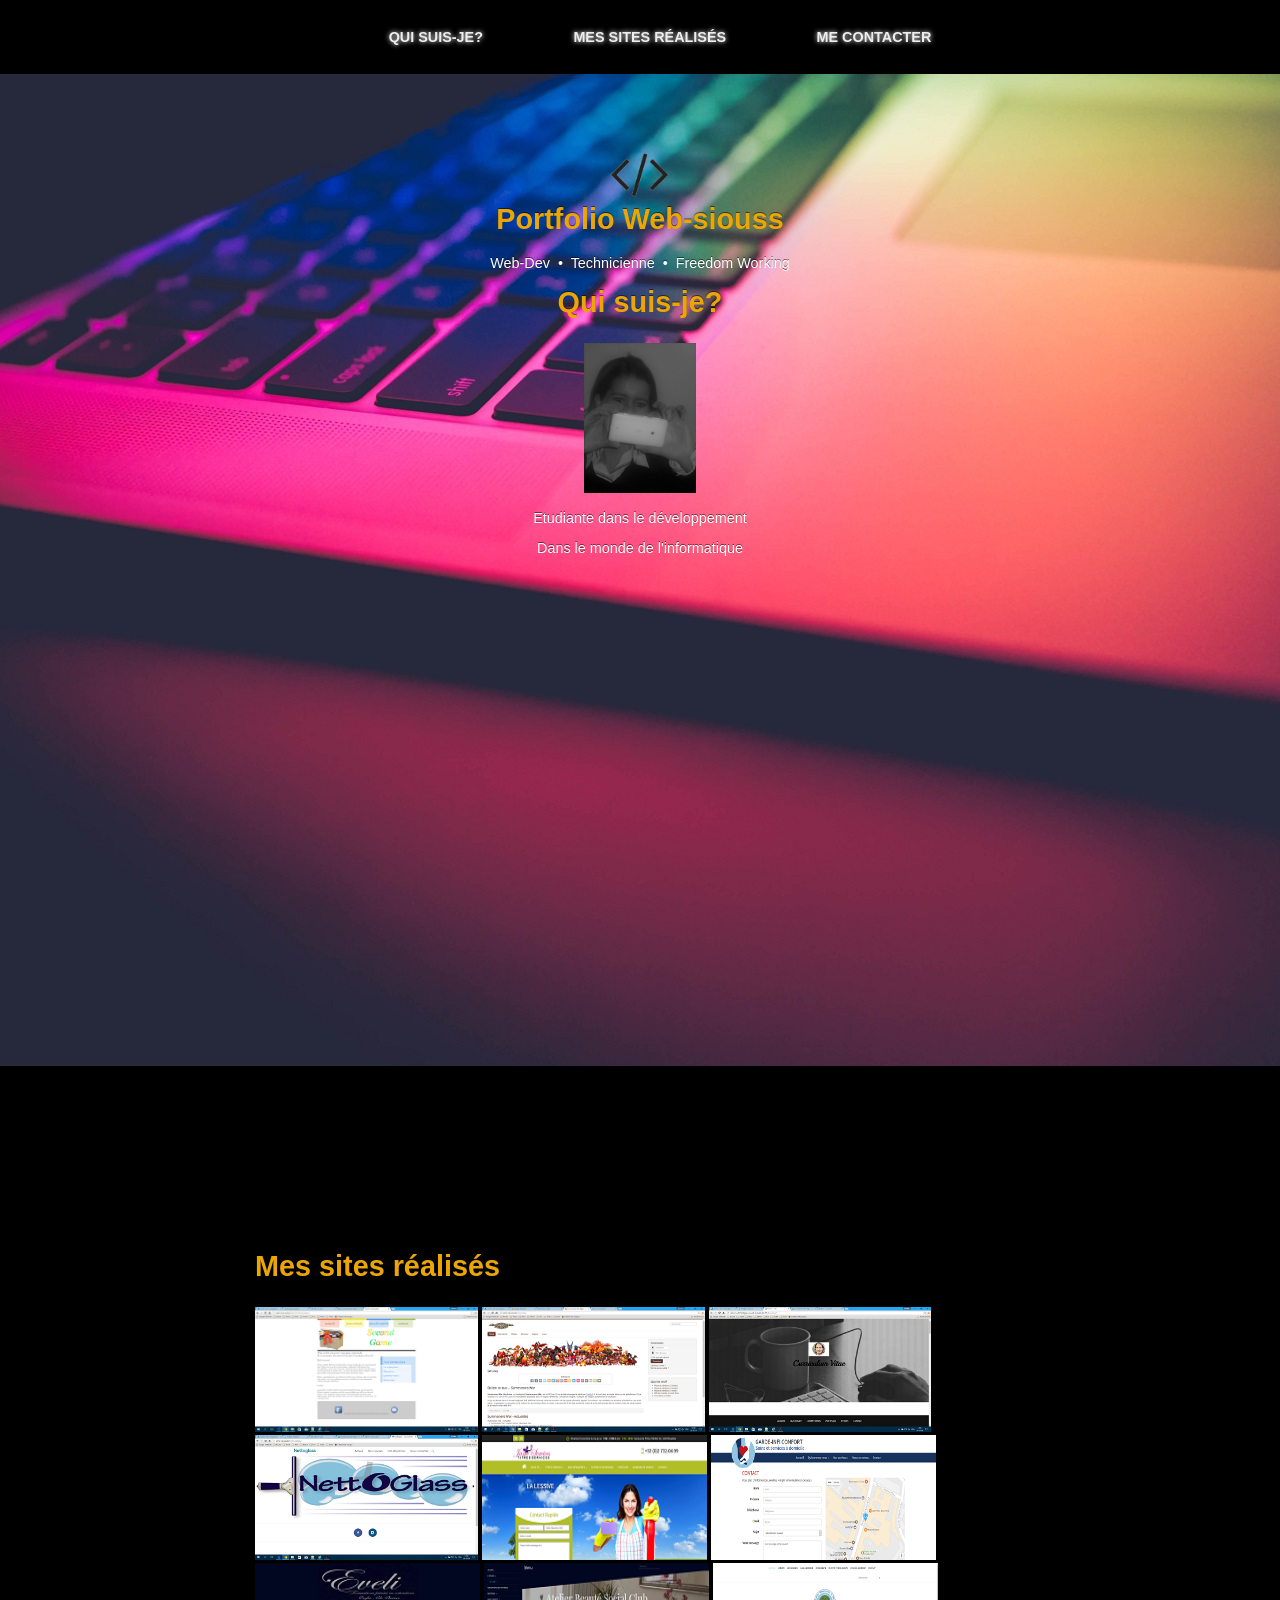
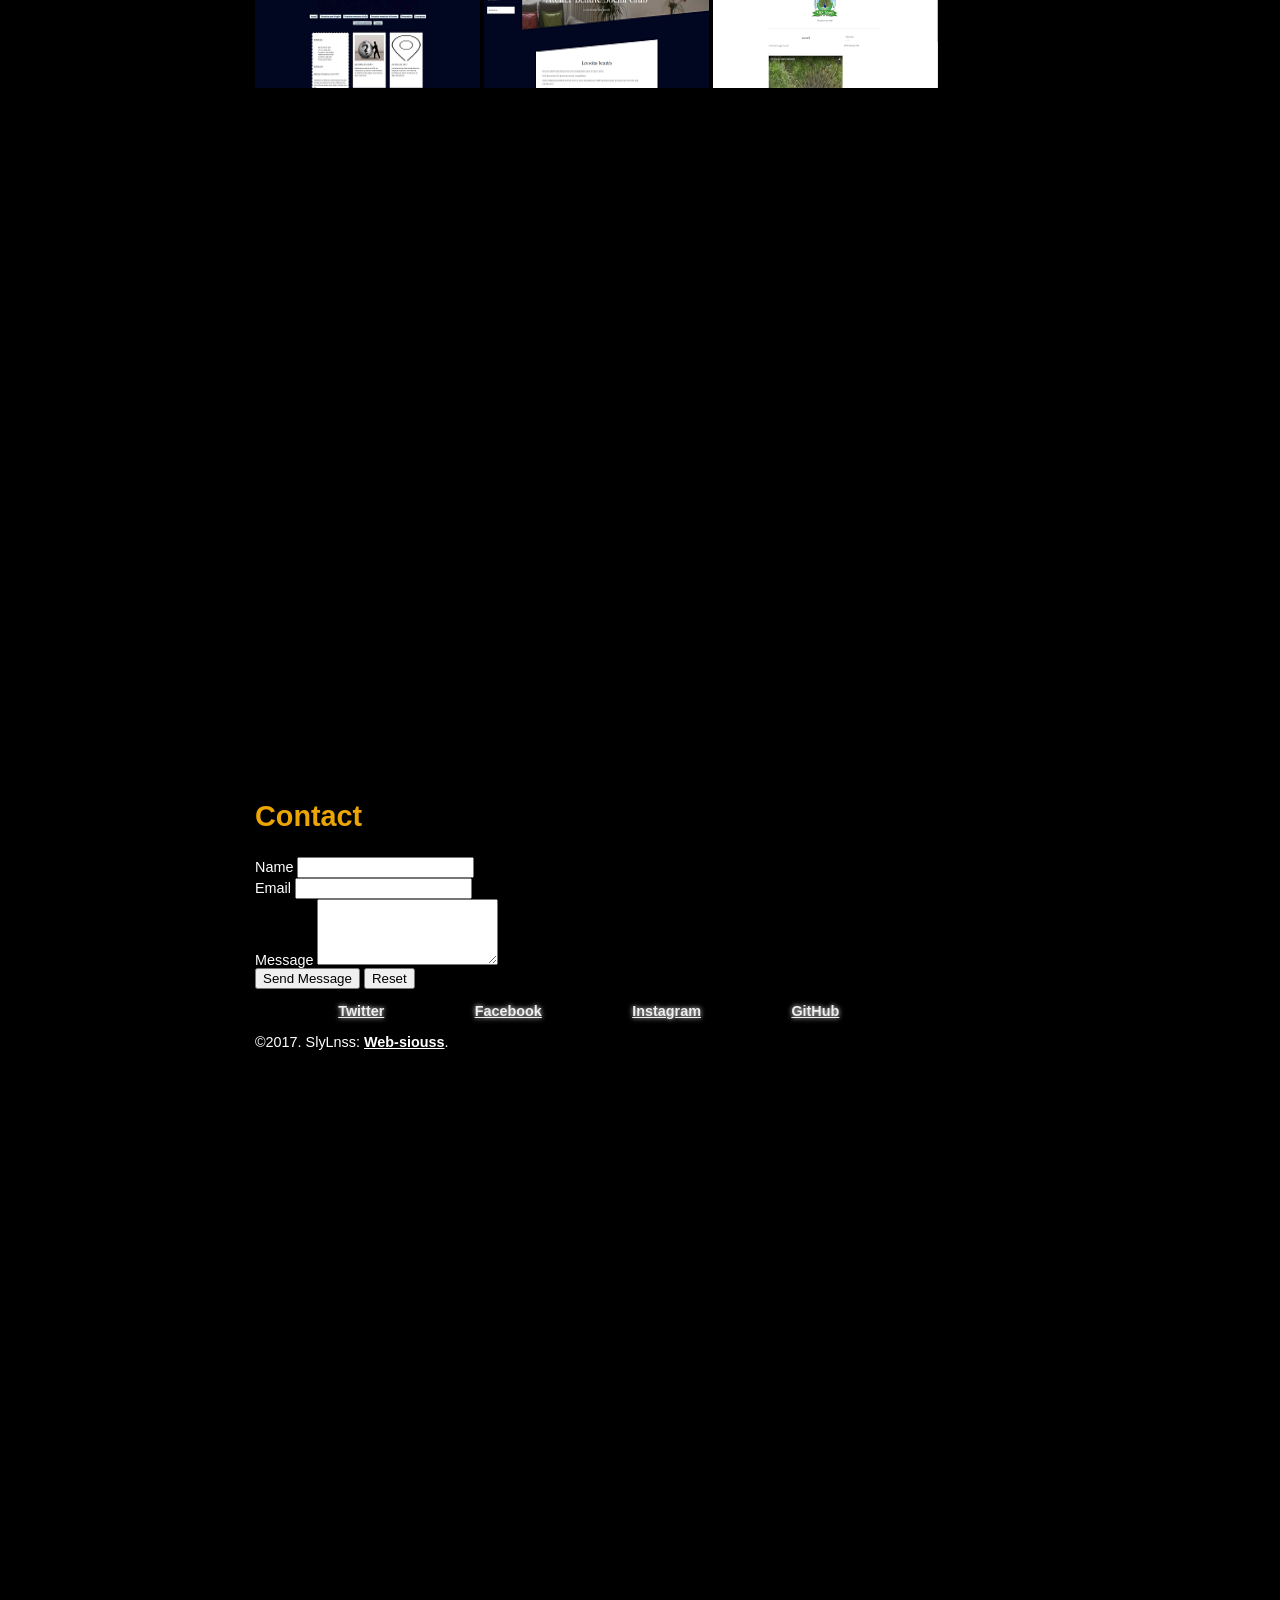
==== commit 67046c49: "avancée projet fin samedi" ====
--- a/portfolio.html
+++ b/portfolio.html
@@ -12,8 +12,7 @@
 	<div id="wrapper">
 		<div id="slide1">
 			<div class="slide_inside">
-				<div class="logo"><img src="images/dev.png"/></div>
-				<h1>Web-siouss</h1>
+				<img src="images/dev.png" height="50px"/><h1>Portfolio Web-siouss</h1>					
 				<p> Web-Dev &nbsp;&bull;&nbsp; Technicienne &nbsp;&bull;&nbsp; Freedom Working</p>
 			<nav>
 				<ul>
@@ -44,18 +43,16 @@
 		</div>
 		<div id="slide3">
 			<div class="slide_inside">
-				<h2 class="major">Contact</h2>
+				<h2>Contact</h2>
 				<form method="post" action="#">
 					<label for="name">Name</label>
-					<input type="text" name="name" id="name" />
+					<input type="text" name="name" id="name" /><br/>
 					<label for="email">Email</label>
-					<input type="text" name="email" id="email" />
+					<input type="text" name="email" id="email" /><br/>
 					<label for="message">Message</label>
-					<textarea name="message" id="message" rows="4"></textarea>
-					<ul class="actions">
-					<li><input type="submit" value="Send Message" class="special" /></li>
-					<li><input type="reset" value="Reset" /></li>
-					</ul>
+					<textarea name="message" id="message" rows="4"></textarea><br/>
+					<input type="submit" value="Send Message" class="special" />
+					<input type="reset" value="Reset" />
 				</form>
 				<div id="nav">
 					<ul>
--- a/portfolio.css
+++ b/portfolio.css
@@ -4,11 +4,25 @@
 	overflow: hidden; 
 	color: #fff;
 	background: #000;
+	font: normal 90% "Trebuchet MS",Verdana,"Lucida Grande",Tahoma,Arial,Helvetica,Sans-Serif;
+	text-shadow: 0 -1px 0 rgba(0, 0, 0, 0.5);
+}
+h1, h2{
+	margin-top:0;
+	font-size: 2em;
+	font-weight:bold;
+	color: #eca603;
+}
+a{
+	font-weight:bold;
+	color:#fff;
 }
 #wrapper{
 	position: relative;
 	top: 0;
 	transition: top 1.4s cubic-bezier(.49,.22,.52,1.35);
+	-webkit-transition: top 1.4s cubic-bezier(.49,.22,.52,1);
+	-ms-transition: top 1.4s cubic-bezier(.49,.22,.52,1.35);
 }
 nav{
 	position: fixed;
@@ -19,6 +33,8 @@
 	margin: 0;
 	text-align: center;
 	background: #000;
+	font-size: 1em;
+	z-index:10;
 }
 nav li{
 	display: inline;
@@ -28,12 +44,18 @@
 	display: inline-block;
 	margin: 0 3em;
 	color: #eee;
+	text-transform: uppercase;
+	text-decoration: none;
 	text-shadow: 0 0 5px #fff;
+	-webkit-transition: all 1s;
+	-ms-transition: all 1s;
 	transition: all 1s;
 }
 #slide1, #slide2, #slide3{
 	height: 1000px;
 	padding-top:100px;
+	-webkit-transition: background-position 1.4s  cubic-bezier(.49,.22,.52,1);
+	-ms-transition: background-position 1.4s  cubic-bezier(.49,.22,.52,1.35);
 	transition: background-position 1.4s  cubic-bezier(.49,.22,.52,1.35);
 }
 #slide1{ background: url(images/bg.jpg) center 0 no-repeat fixed; }
@@ -57,20 +79,20 @@
 #slide3 .slide_inside{
 	margin-top: 50px;
 }
-#s2:target ~ #wrapper {
-	top:-1000px;
-} 
-#s2:target ~ #wrapper #slide1 { background-position: 50% 36%; }
-#s2:target ~ #wrapper #slide2 { background-position: 50% 0%; }
-#s2:target ~ #wrapper #slide3 { background-position: 50% -30%; }
-#s2:target ~ #wrapper nav li:first-child + li a {
-	text-shadow: 0 0 5px #eca603, 0 0 5px #eca603, 0 0 5px #eca603, 0 0 5px #eca603;
-}
+
 #s1:target ~ #wrapper { top:0px; }
 #s1:target ~ #wrapper nav li:first-child a { text-shadow: 0 0 5px #eca603, 0 0 5px #eca603, 0 0 5px #eca603, 0 0 5px #eca603; }
 #s1:target ~ #wrapper #slide1 { background-position: 50% 0%; }
 #s1:target ~ #wrapper #slide2 { background-position: 50% -35%; }
 #s1:target ~ #wrapper #slide3 { background-position: 50% -60%; }
+
+#s2:target ~ #wrapper {	top:-1000px;} 
+#s2:target ~ #wrapper #slide1 { background-position: 50% 36%; }
+#s2:target ~ #wrapper #slide2 { background-position: 50% 0%; }
+#s2:target ~ #wrapper #slide3 { background-position: 50% -30%; }
+#s2:target ~ #wrapper nav li:first-child + li a {
+	text-shadow: 0 0 5px #eca603, 0 0 5px #eca603, 0 0 5px #eca603, 0 0 5px #eca603; }
+
 #s3:target ~ #wrapper { top:-2150px; }
 #s3:target ~ #wrapper nav li:last-child a { text-shadow: 0 0 5px #eca603, 0 0 5px #eca603, 0 0 5px #eca603, 0 0 5px #eca603; }
 #s3:target ~ #wrapper #slide1 { background-position: 50% 60%; }
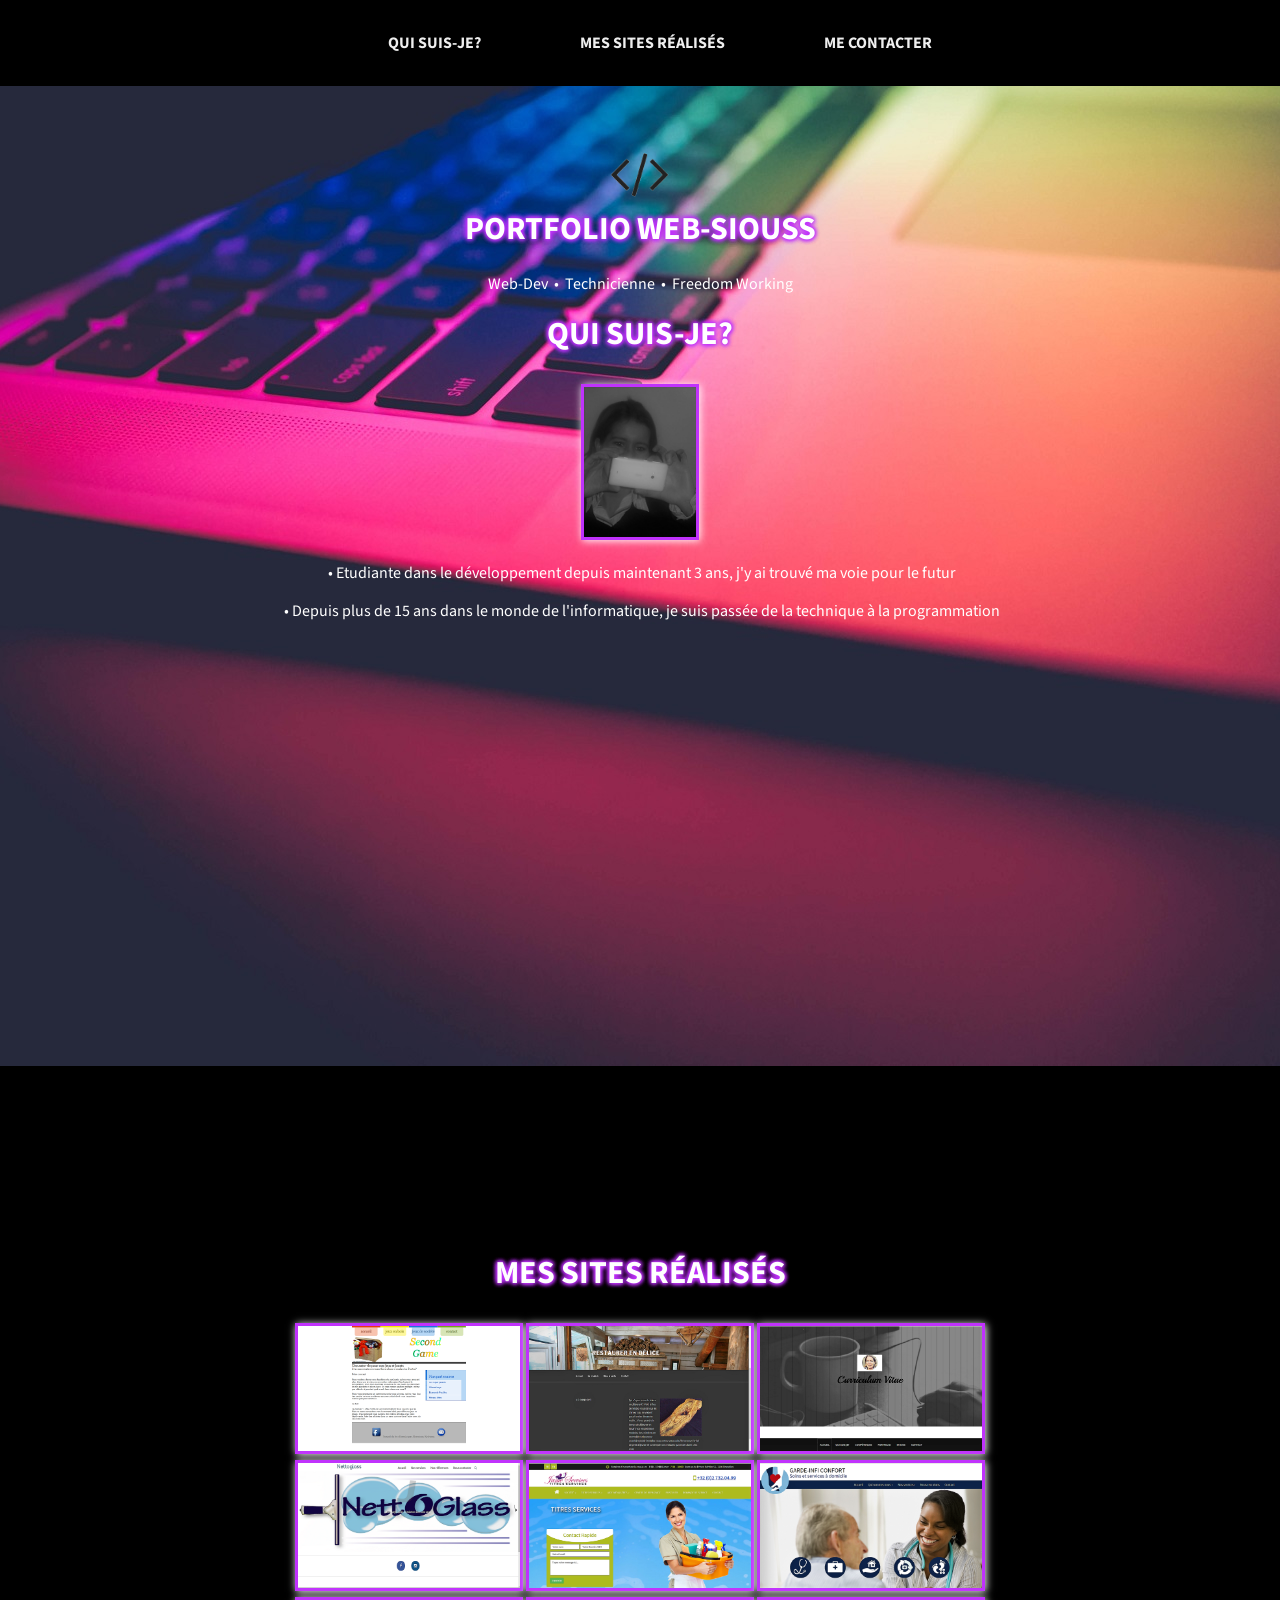
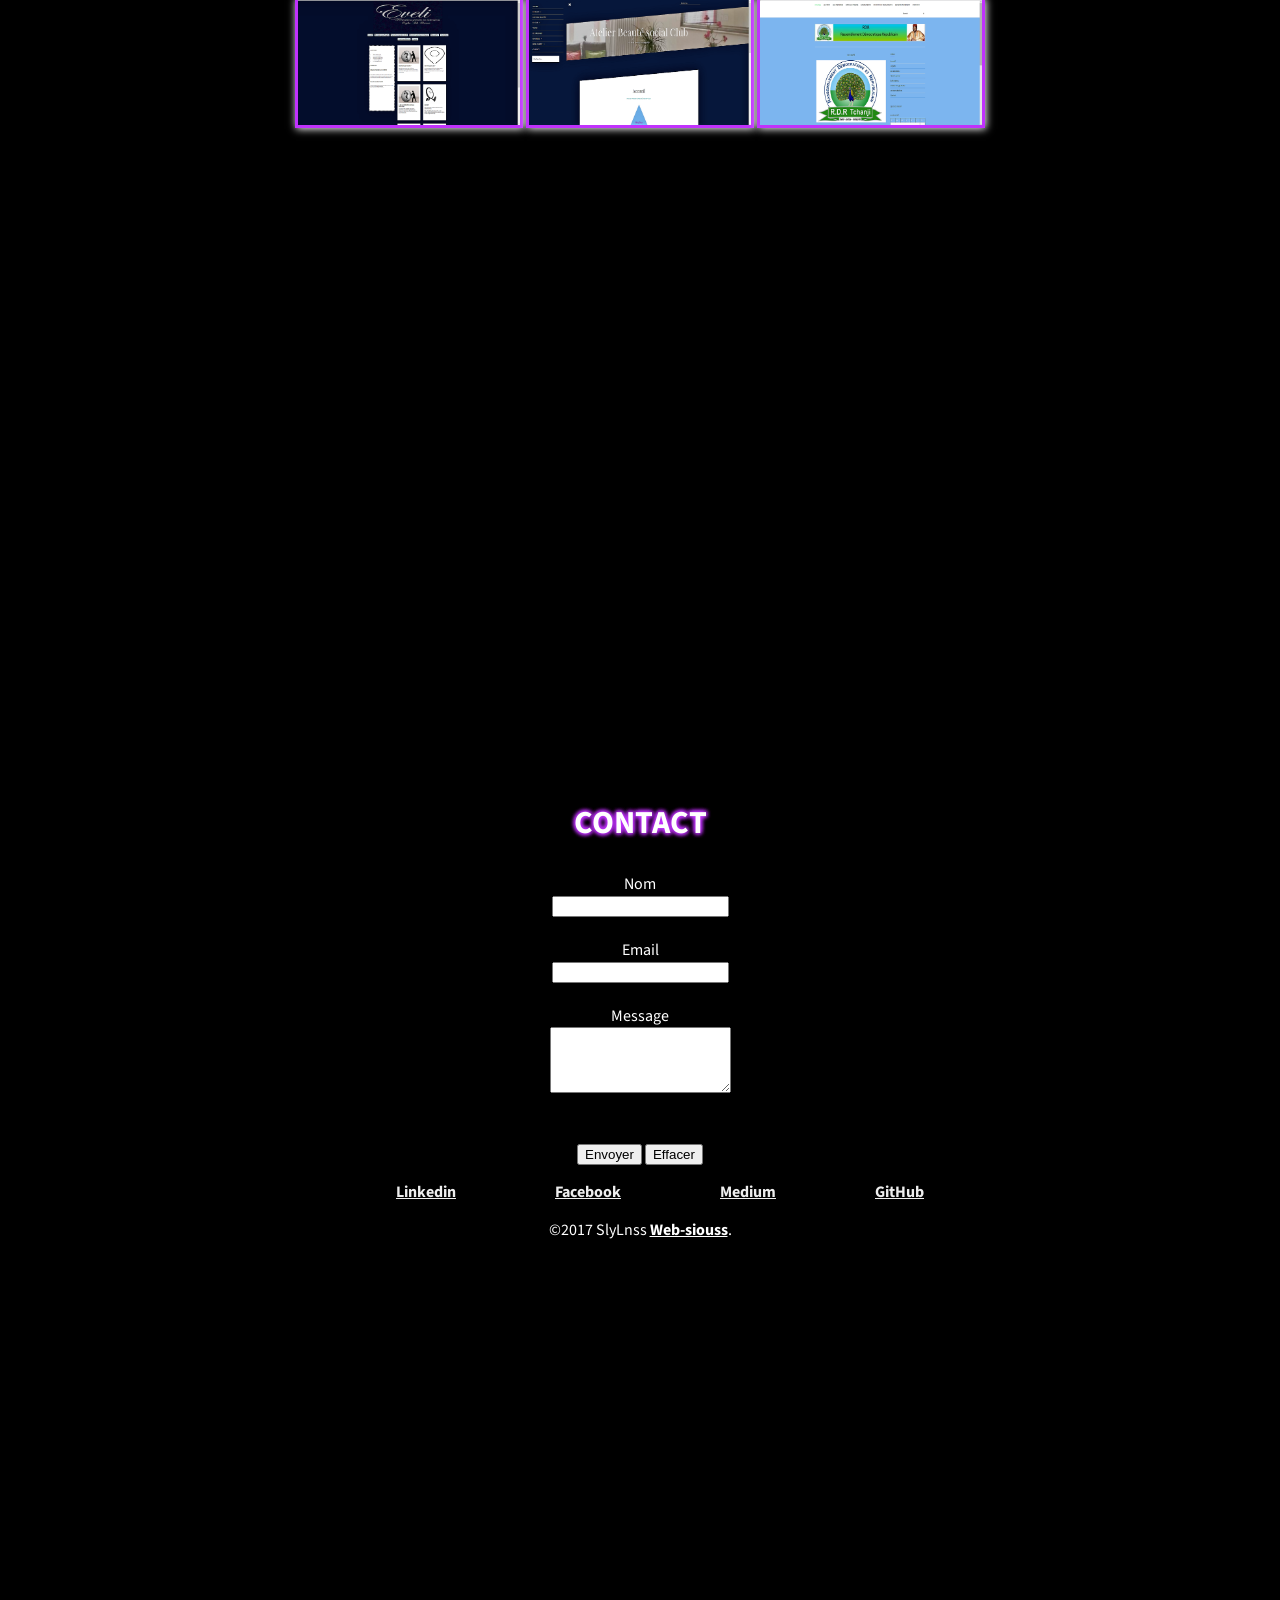
==== commit 692b7c04: "finition repo" ====
--- a/portfolio.html
+++ b/portfolio.html
@@ -3,7 +3,10 @@
 <head>
 	<title>Portfolio</title>
 	<meta charset="utf-8" />
-	<link rel="stylesheet" href="portfolio.css" type="text/css" media="screen" />
+	<meta name="viewport" content="width=device-width, initial-scale=1" />
+	<meta name="description" content="Author:Syl, Illustrator:Syl, Category: Portfolio" />
+	<link rel="stylesheet" href="portfolio.css" type="text/css"/>
+	<link href="https://fonts.googleapis.com/css?family=Source+Sans+Pro" rel="stylesheet"> 
 </head>
 <body>
 	<span id="s1"></span>
@@ -22,50 +25,56 @@
 				</ul>
 			</nav>			
 			<h2 class="major">Qui suis-je?</h2>
-			<span class="image main"><img src="images/moi.jpg" alt="photo de moi" height="150px" /></span>
-			<p>Etudiante dans le développement</p>
-			<p>Dans le monde de l'informatique</p>
+			<img src="images/moi.jpg" alt="photo de moi" height="150px" class="image" />
+			<p>&nbsp;&bull;&nbsp;Etudiante dans le développement depuis maintenant 3 ans, j'y ai trouvé ma voie pour le futur</p>
+			<p>&nbsp;&bull;&nbsp;Depuis plus de 15 ans dans le monde de l'informatique, je suis passée de la technique à la programmation</p>
 			</div>
 		</div>
 		<div id="slide2">
 			<div class="slide_inside">
 				<h2 class="major">Mes sites réalisés</h2>
-				<a href="http://web-siouss.be"><img src="images/second game.png" alt="second game" height="125px"/></a>
-				<a href="http://web-siouss.be"><img src="images/summoners.png" alt="summoners wars" height="125px"/></a>
-				<a href="http://web-siouss.be"><img src=" images/cv.png" alt="cv" height="125px"/></a>
-				<a href="http://web-siouss.be"><img src=" images/netto.png" alt="nettoglas" height="125px"/></a>
-				<a href="http://web-siouss.be"><img src=" images/jame.png" alt="jameservice" height="125px" width="225px"/></a>
-				<a href="http://web-siouss.be"><img src=" images/gic.png" alt="gardeinficonfort" height="125px" width="225px"/></a>
-				<a href="http://web-siouss.be"><img src=" images/efpe.png" alt="efpe" height="125px" width="225px"/></a>
-				<a href="http://web-siouss.be"><img src=" images/absc.png" alt="absc" height="125px" width="225px"/></a>
-				<a href="http://web-siouss.be"><img src=" images/rda.png" alt="rda" height="125px" width="225px"/></a>
+				<a href="http://web-siouss.be/SecondGame/index/"><img src="images/secondgame.png" alt="second game" height="125px"/></a>
+				<a href="http://web-siouss.be/restaurer-en-delice/"><img src="images/restaurer.png" alt="restaurer" height="125px"/></a>
+				<a href="http://web-siouss.be/cv/MyResume/"><img src=" images/cv.png" alt="cv" height="125px"/></a>
+				<a href="http://web-siouss.be/nettoglass/"><img src=" images/netto.png" alt="nettoglas" height="125px"/></a>
+				<a href="http://web-siouss.be/jame/"><img src=" images/jame.png" alt="jameservice" height="125px"/></a>
+				<a href="http://web-siouss.be/gic/"><img src=" images/gic.png" alt="gardeinficonfort" height="125px"/></a>
+				<a href="http://www.e-fpe.be/"><img src=" images/efpe.png" alt="efpe" height="125px"/></a>
+				<a href="http://absc.be/"><img src=" images/absc.png" alt="absc" height="125px"/></a>
+				<a href="http://rdr-tchanji.com/"><img src=" images/rda.png" alt="rda" height="125px"/></a>
 			</div>
 		</div>
 		<div id="slide3">
 			<div class="slide_inside">
 				<h2>Contact</h2>
 				<form method="post" action="#">
-					<label for="name">Name</label>
-					<input type="text" name="name" id="name" /><br/>
-					<label for="email">Email</label>
-					<input type="text" name="email" id="email" /><br/>
-					<label for="message">Message</label>
-					<textarea name="message" id="message" rows="4"></textarea><br/>
-					<input type="submit" value="Send Message" class="special" />
-					<input type="reset" value="Reset" />
+					<div><label for="name">Nom</label></div>
+					<div><input type="text" name="name" id="name" /><br/><br/></div>
+					<div><label for="email">Email</label></div>
+					<div><input type="text" name="email" id="email" /><br/><br/></div>
+					<div><label for="message">Message</label></div>
+					<div><textarea name="message" id="message" rows="4"></textarea></div><br/><br/>
+					<input type="submit" value="Envoyer" class="special"/>
+					<input type="reset" value="Effacer" />
 				</form>
 				<div id="nav">
 					<ul>
-						<li><a href="#" class="icon fa-twitter"><span class="label">Twitter</span></a></li>
-						<li><a href="#" class="icon fa-facebook"><span class="label">Facebook</span></a></li>
-						<li><a href="#" class="icon fa-instagram"><span class="label">Instagram</span></a></li>
-						<li><a href="#" class="icon fa-github"><span class="label">GitHub</span></a></li>
+						<li><a href="www.linkedin.com/in/SlyLnss"><span class="label">Linkedin</span></a></li>
+						<li><a href="https://www.facebook.com/SlyLnss/"><span class="label">Facebook</span></a></li>
+						<li><a href="https://medium.com/@slylnss"><span class="label">Medium</span></a></li>
+						<li><a href="https://github.com/slylnss" class="icon fa-github"><span class="label">GitHub</span></a></li>
 					</ul>
 				</div>
-				<span class="copyright">&copy;2017. SlyLnss: 
+				<span class="copyright">&copy;2017  SlyLnss  
 				<a href="http://web-siouss.be">Web-siouss</a>.</span>
 			</div>
 		</div>
 	</div>
+	<script src="/upup.min.js"></script>
+	<script> 
+		UpUp.start({
+			'content': '<html><body><h1>Portolio Web-Siouss</h1></body></html>'
+		});
+	</script>
 </body>
 </html>
--- a/portfolio.css
+++ b/portfolio.css
@@ -4,18 +4,22 @@
 	overflow: hidden; 
 	color: #fff;
 	background: #000;
-	font: normal 90% "Trebuchet MS",Verdana,"Lucida Grande",Tahoma,Arial,Helvetica,Sans-Serif;
-	text-shadow: 0 -1px 0 rgba(0, 0, 0, 0.5);
+	font-family: 'Source Sans Pro', sans-serif;
 }
 h1, h2{
 	margin-top:0;
 	font-size: 2em;
 	font-weight:bold;
-	color: #eca603;
+	color:white;
+	text-transform: uppercase;
+	text-shadow: 0 0 5px #c032fc, 0 0 5px #c032fc, 0 0 5px #c032fc, 0 0 5px #c032fc;
 }
 a{
 	font-weight:bold;
 	color:#fff;
+}
+title{
+	background-image: url('images/favicon.ico');
 }
 #wrapper{
 	position: relative;
@@ -46,7 +50,6 @@
 	color: #eee;
 	text-transform: uppercase;
 	text-decoration: none;
-	text-shadow: 0 0 5px #fff;
 	-webkit-transition: all 1s;
 	-ms-transition: all 1s;
 	transition: all 1s;
@@ -65,36 +68,46 @@
 	width: 770px;
 	margin: 0 auto;
 	position: relative;
-	background-color: rgba(0, 0, 0, .6);
+	background-color: rgba(0, 0, 0, .2);
 	padding: 50px;
 }
 #slide1 .slide_inside{
 	text-align: center;
 	background-color: transparent;
 }
-#slide2 .slide_inside p{
-	width: 500px;
-	text-align: justify;
+#slide1 .slide_inside .image{
+	border: 3px #c032fc solid; 
+	-webkit-box-shadow: 1px 1px 8px white; 
+	box-shadow: 1px 1px 8px white; 
+}
+#slide2 .slide_inside {	
+	text-align: center;
+}
+#slide2 .slide_inside img{
+	justify-content: space-between;
+	border: 3px #c032fc solid; 
+	-webkit-box-shadow: 1px 1px 8px white; 
+	box-shadow: 1px 1px 8px white; 
 }
 #slide3 .slide_inside{
 	margin-top: 50px;
+	text-align: center;
 }
-
 #s1:target ~ #wrapper { top:0px; }
-#s1:target ~ #wrapper nav li:first-child a { text-shadow: 0 0 5px #eca603, 0 0 5px #eca603, 0 0 5px #eca603, 0 0 5px #eca603; }
+#s1:target ~ #wrapper nav li:first-child a { text-shadow: 0 0 5px #c032fc, 0 0 5px #c032fc, 0 0 5px #c032fc, 0 0 5px #c032fc; }
 #s1:target ~ #wrapper #slide1 { background-position: 50% 0%; }
 #s1:target ~ #wrapper #slide2 { background-position: 50% -35%; }
 #s1:target ~ #wrapper #slide3 { background-position: 50% -60%; }
 
-#s2:target ~ #wrapper {	top:-1000px;} 
+#s2:target ~ #wrapper {	top:-1075px;} 
 #s2:target ~ #wrapper #slide1 { background-position: 50% 36%; }
 #s2:target ~ #wrapper #slide2 { background-position: 50% 0%; }
 #s2:target ~ #wrapper #slide3 { background-position: 50% -30%; }
 #s2:target ~ #wrapper nav li:first-child + li a {
-	text-shadow: 0 0 5px #eca603, 0 0 5px #eca603, 0 0 5px #eca603, 0 0 5px #eca603; }
+	text-shadow: 0 0 5px #c032fc, 0 0 5px #c032fc, 0 0 5px #c032fc, 0 0 5px #c032fc; }
 
 #s3:target ~ #wrapper { top:-2150px; }
-#s3:target ~ #wrapper nav li:last-child a { text-shadow: 0 0 5px #eca603, 0 0 5px #eca603, 0 0 5px #eca603, 0 0 5px #eca603; }
+#s3:target ~ #wrapper nav li:last-child a { text-shadow: 0 0 5px #c032fc, 0 0 5px #c032fc, 0 0 5px #c032fc, 0 0 5px #c032fc; }
 #s3:target ~ #wrapper #slide1 { background-position: 50% 60%; }
 #s3:target ~ #wrapper #slide2 { background-position: 50% 35%; }
 #s3:target ~ #wrapper #slide3 { background-position: 50% 0%; }
@@ -107,6 +120,20 @@
 	display: inline-block;
 	margin: 0 3em;
 	color: #eee;
-	text-shadow: 0 0 5px #fff;
+	border-text: 1px solid #c032fc;
 	transition: all 1s;
+}
+
+
+//Media Queries
+
+@media all and (max-width:1280px){
+	
+} 
+
+@media all and (max-width:480px){
+
+.slide-in{
+	flex-direction:column;
+}
 }
